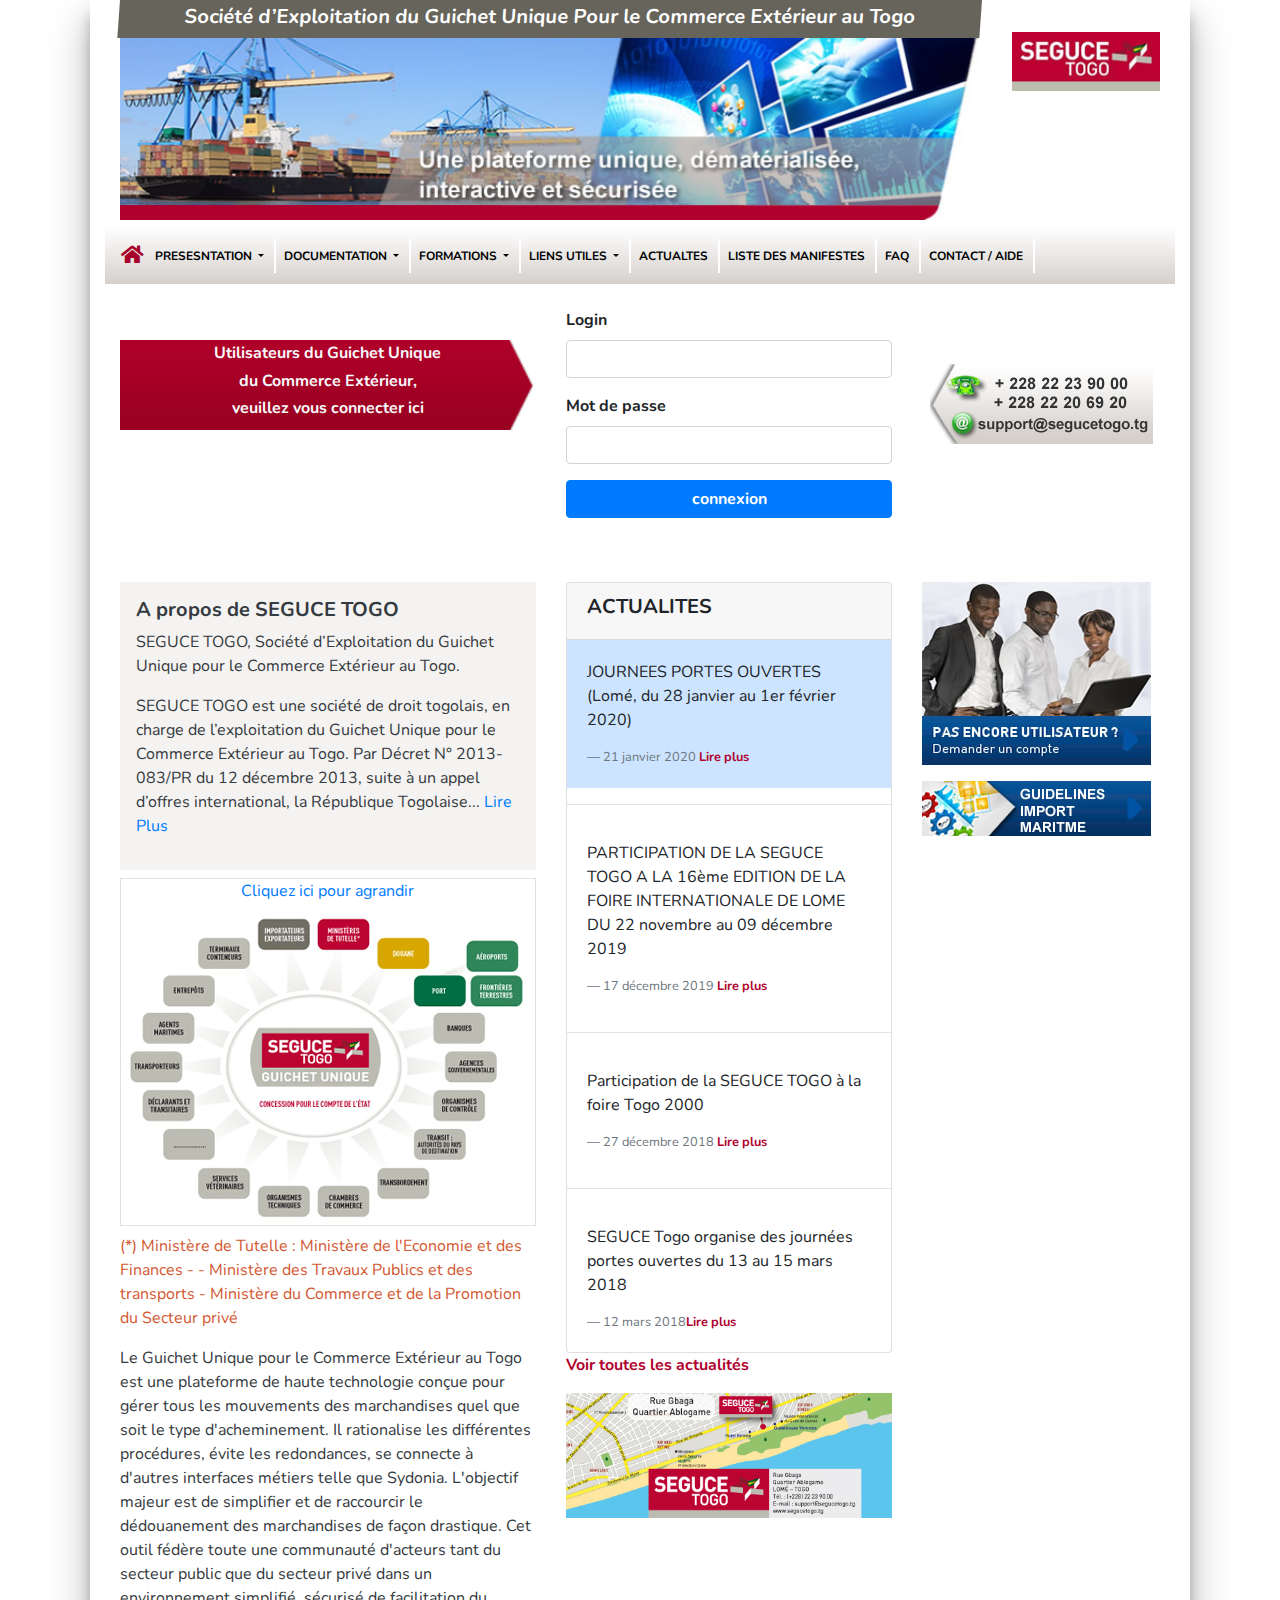
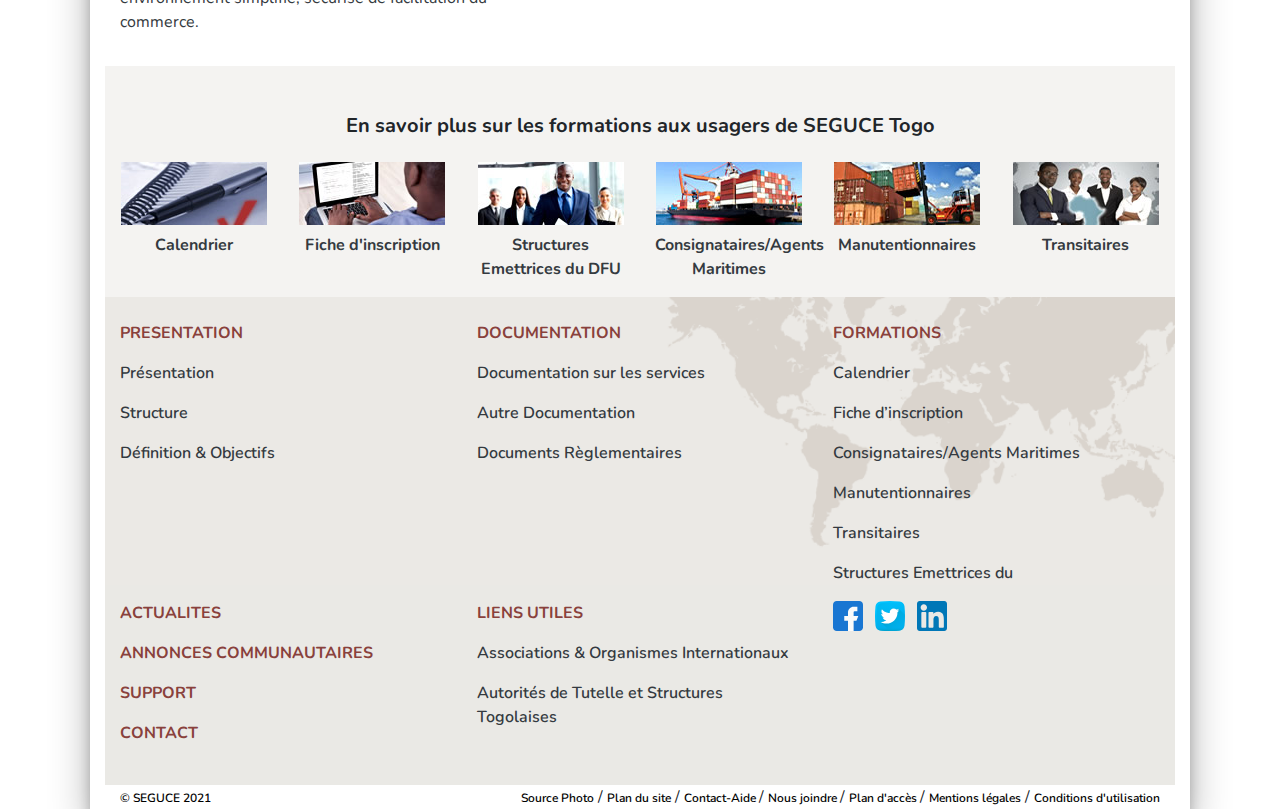
==== index.html @ b8d1c42f "Setting up footer, header, contact" ====
<!DOCTYPE html>
<html lang="en">

<head>
    <meta charset="UTF-8">
    <title>Document</title>
</head>
<link rel="icon" href="bootstrap/assets/favicon.png">
<link rel="stylesheet" href="bootstrap/css/bootstrap.min.css">

<link rel="stylesheet" href="bootstrap/font/css/all.css">
<link rel="preconnect" href="https://fonts.gstatic.com">
<link href="https://fonts.googleapis.com/css2?family=Nunito:wght@200&display=swap" rel="stylesheet">
<link rel="stylesheet" href="bootstrap/css/mystyle.css">

<body>
    <div class="container main_container">

        <section>
            <div class="container-fluid">
                <div class="row">
                    <div class="col-10">
                        <div class="jumbotron text-center">
                            <h5 class="font-weight-bold pt-1">Société d’Exploitation du Guichet Unique Pour le Commerce Extérieur au Togo</h5>
                        </div>
                        <div id="carouselExampleSlidesOnly" class="carousel slide" data-ride="carousel">
                            <div class="carousel-inner">

                                <div class="carousel-item active">
                                    <img src="bootstrap/assets/slider1.jpg" class="d-block   w-100 " alt="...">

                                </div>
                                <div class="carousel-item">
                                    <img src="bootstrap/assets/slider222.jpg" class="d-block   w-100 " alt="...">

                                </div>
                                <div class="carousel-item">
                                    <img src="bootstrap/assets/slider3.jpg" class="d-block   w-100" alt="...">
                                </div>

                                <div class="carousel-item">
                                    <img src="bootstrap/assets/slider2.jpg" class="d-block   w-100" alt="...">
                                </div>
                                <div class="carousel-item">
                                    <img src="bootstrap/assets/slider5.jpg" class="d-block   w-100" alt="...">
                                </div>


                            </div>
                        </div>
                    </div>

                    <div class="col-2">
                        <div class="logo mt-3">
                            <img src="bootstrap/assets/logo-seguce-pt-2.jpg" class=" img-fluid logo mt-3 mti__logo" alt="Logo">
                        </div>
                    </div>
                </div>
            </div>
        </section>
        <!--   Home Page Slider   end   -->


        <section class=" my-2">
            <nav class="navbar navbar-expand-lg navbar-light bg-light custom-navbar">
                <a class="navbar-brand" href="#"> <i class="fas fa-home icon-navbar"></i> </a>
                <button class="navbar-toggler" type="button" data-toggle="collapse" data-target="#navbarSupportedContent" aria-controls="navbarSupportedContent" aria-expanded="false" aria-label="Toggle navigation">
                    <span class="navbar-toggler-icon"></span>
                </button>

                <div class="collapse navbar-collapse" id="navbarSupportedContent">
                    <ul class="navbar-nav mr-auto">


                        <li class="nav-item font-weight-bold border-right dropdown">
                            <a class="nav-link  dropdown-toggle" href="#" id="navbarDropdown" role="button" data-toggle="dropdown" aria-haspopup="true" aria-expanded="false">
                                PRESESNTATION
                            </a>
                            <div class="dropdown-menu" aria-labelledby="navbarDropdown">
                                <a class="dropdown-item nav-link" href="https://segucetogo.tg/?Presentation">Présentation</a>
                                <div class="dropdown-divider"></div>
                                <a class="dropdown-item nav-link" href="https://segucetogo.tg/?Structure">Structure</a>
                                <div class="dropdown-divider"></div>
                                <a class="dropdown-item nav-link" href="https://segucetogo.tg/?Definition-Objectifs">Définition & Objectifs</a>
                            </div>
                        </li>
                        <li class="nav-item font-weight-bold  border-right dropdown">
                            <a class="nav-link  dropdown-toggle" href="#" id="navbarDropdown" role="button" data-toggle="dropdown" aria-haspopup="true" aria-expanded="false">
                                DOCUMENTATION
                            </a>
                            <div class="dropdown-menu" aria-labelledby="navbarDropdown">
                                <a class="dropdown-item nav-link" href="https://segucetogo.tg/?-Documentation-sur-les-services-">Documentation sur les services</a>
                                <div class="dropdown-divider"></div>
                                <a class="dropdown-item nav-link" href="https://segucetogo.tg/?-Autre-Documentation-">Autre Documentation</a>
                                <div class="dropdown-divider"></div>
                                <a class="dropdown-item nav-link" href="https://segucetogo.tg/?-Documents-Reglementaires-">Documents Règlementaires</a>
                            </div>
                        </li>
                        <li class="nav-item font-weight-bold border-right dropdown">
                            <a class="nav-link  dropdown-toggle" href="#" id="navbarDropdown" role="button" data-toggle="dropdown" aria-haspopup="true" aria-expanded="false">
                                FORMATIONS
                            </a>
                            <div class="dropdown-menu" aria-labelledby="navbarDropdown">
                                <a class="dropdown-item nav-link" href="https://segucetogo.tg/?Calendrier">Calendrier</a>
                                <div class="dropdown-divider"></div>
                                <a class="dropdown-item nav-link" href="https://segucetogo.tg/?Fiche-d-inscription">Fiche d’inscription</a>
                                <div class="dropdown-divider"></div>
                                <a class="dropdown-item nav-link" href="https://segucetogo.tg/?Consignataires-Agents-Maritimes">Consignataires/Agents Maritimes</a>
                                <a class="dropdown-item nav-link" href="https://segucetogo.tg/?Manutentionnaires">Manutentionnaires</a>
                                <div class="dropdown-divider"></div>
                                <a class="dropdown-item nav-link" href="https://segucetogo.tg/?Transitaires">Transitaires</a>
                                <div class="dropdown-divider"></div>
                                <a class="dropdown-item nav-link" href="https://segucetogo.tg/?Structures-Emettrices-du-DFU">Structures Emettrices du DFU</a>


                            </div>
                        </li>
                        <li class="nav-item font-weight-bold border-right dropdown">
                            <a class="nav-link  dropdown-toggle" href="#" id="navbarDropdown" role="button" data-toggle="dropdown" aria-haspopup="true" aria-expanded="false">
                                LIENS UTILES
                            </a>
                            <div class="dropdown-menu" aria-labelledby="navbarDropdown">
                                <a class="dropdown-item nav-link" href="https://segucetogo.tg/?-Autorites-de-Tutelle-et-Structures-">Autorités de Tutelle et Structures Togolaises</a>
                                <div class="dropdown-divider"></div>

                                <a class="dropdown-item nav-link" href="https://segucetogo.tg/?-Associations-Organismes-">Associations & Organismes Internationaux</a>
                            </div>
                        </li>
                        <li class="nav-item font-weight-bold border-right">
                            <a class="nav-link " href="https://segucetogo.tg/?-Actualites-">ACTUALTES</a>
                        </li>

                        <li class="nav-item font-weight-bold border-right">
                            <a class="nav-link " href="https://segucetogo.tg/spip.php?article39">LISTE DES MANIFESTES</a>
                        </li>
                        <li class="nav-item font-weight-bold border-right">
                            <a class="nav-link " href="https://segucetogo.tg/?Foire-aux-questions"> FAQ</a>
                        </li>

                        <li class="nav-item font-weight-bold border-right">
                            <a class="nav-link " href="https://segucetogo.tg/?Contact-9"> CONTACT / AIDE </a>
                        </li>

                    </ul>

                </div>
            </nav>
        </section>


        <section class="">
            <div class="container-fluid">
                <div class="row ">
                    <div class="col-md-5  ">
                        <div class=" text-light section_3_content p-1 mt-5 text-center">
                            <h6 class="font-weight-bold">Utilisateurs du Guichet Unique </h6>
                            <h6 class="font-weight-bold">du Commerce Extérieur,</h6>
                            <h6 class="font-weight-bold">veuillez vous connecter ici</h6>

                        </div>

                    </div>
                    <div class="col-md-4">
                        <div class="myform  pt-3">
                            <form>
                                <div class="form-group">
                                    <label for="exampleInputEmail1" class="font-weight-bold">Login</label>
                                    <input type="email" class="form-control" id="exampleInputEmail1" aria-describedby="emailHelp">

                                </div>
                                <div class="form-group">
                                    <label for="exampleInputPassword1" class="font-weight-bold">Mot de passe</label>
                                    <input type="password" class="form-control" id="exampleInputPassword1">
                                </div>

                                <button type="submit" class="btn btn-primary btn-block font-weight-bold">connexion</button>
                            </form>
                        </div>
                    </div>
                    <div class="col-md-3 mt-4 ">
                        <div class=" text-dark text-right p-5 ">

                            <img src="bootstrap/assets/section-3-left-arrow.png" class="img-fluid custom_contact" alt="">

                        </div>

                    </div>
                </div>
            </div>
        </section>


        <section class="my-3">
            <div class="container-fluid">
                <div class="row">
                    <div class="col-md-5">
                        <div class="section_4_content p-3 text-dark mt-5" style="background-color: #F4F3F1">
                            <h5 class="font-weight-bold">A propos de SEGUCE TOGO</h5>
                            <p>
                                SEGUCE TOGO, Société d’Exploitation du Guichet Unique pour le Commerce Extérieur au Togo.
                            </p>
                            <p>
                                SEGUCE TOGO est une société de droit togolais, en charge de l’exploitation du Guichet Unique pour le Commerce Extérieur au Togo. Par Décret N° 2013-083/PR du 12 décembre 2013, suite à un appel d’offres international, la République Togolaise... <a href="https://segucetogo.tg/?Presentation">Lire Plus</a>
                            </p>
                        </div>
                        <div class="section_4_image text-center border my-2">
                            <a href="" class="">Cliquez ici pour agrandir</a>
                            <img src="bootstrap/assets/SchemaGuichetUnique_Togo-470.jpg" class="img-fluid " alt="">
                        </div>

                        <div class="section_4_content  text-dark ">
                            <p style="color: #D35832">
                                (*) Ministère de Tutelle : Ministère de l'Economie et des Finances - - Ministère des Travaux Publics et des transports - Ministère du Commerce et de la Promotion du Secteur privé
                            </p>

                            <p>
                                Le Guichet Unique pour le Commerce Extérieur au Togo est une plateforme de haute technologie conçue pour gérer tous les mouvements des marchandises quel que soit le type d'acheminement. Il rationalise les différentes procédures, évite les redondances, se connecte à d'autres interfaces métiers telle que Sydonia. L'objectif majeur est de simplifier et de raccourcir le dédouanement des marchandises de façon drastique. Cet outil fédère toute une communauté d'acteurs tant du secteur public que du secteur privé dans un environnement simplifié, sécurisé de facilitation du commerce.
                            </p>

                        </div>

                    </div>
                    <div class="col-md-4">
                        <div class="card mt-5">
                            <div class="card-header">
                                <h5 class="font-weight-bold">ACTUALITES</h5>
                            </div>
                            <div class="card-body actualties_one">
                                <blockquote class=" mb-0">
                                    <p>JOURNEES PORTES OUVERTES (Lomé, du 28 janvier au 1er février 2020)</p>
                                    <footer class="blockquote-footer">21 janvier 2020 <a href="https://segucetogo.tg/?JOURNEES-PORTES-OUVERTES-Lome-du-28-janvier-au-1er-fevrier-2020" class="blog_anchor">Lire plus</a></footer>
                                </blockquote>
                            </div>

                            <hr>

                            <div class="card-body">
                                <blockquote class=" mb-0">
                                    <p>PARTICIPATION DE LA SEGUCE TOGO A LA 16ème EDITION DE LA FOIRE INTERNATIONALE DE LOME DU 22 novembre au 09 décembre 2019</p>
                                    <footer class="blockquote-footer">17 décembre 2019 <a href="https://segucetogo.tg/?PARTICIPATION-DE-LA-SEGUCE-TOGO-A-LA-16eme-EDITION-DE-LA-FOIRE-INTERNATIONALE" class="blog_anchor">Lire plus</a></footer>
                                </blockquote>
                            </div>
                            <hr>
                            <div class="card-body">
                                <blockquote class=" mb-0">
                                    <p>Participation de la SEGUCE TOGO à la foire Togo 2000</p>
                                    <footer class="blockquote-footer">27 décembre 2018 <a href="https://segucetogo.tg/?PARTICIPATION-DE-LA-SEGUCE-TOGO-A-LA-FOIRE-TOGO-2000" class="blog_anchor">Lire plus</a></footer>
                                </blockquote>
                            </div>
                            <hr>
                            <div class="card-body">
                                <blockquote class=" mb-0">
                                    <p>SEGUCE Togo organise des journées portes ouvertes du 13 au 15 mars 2018</p>
                                    <footer class="blockquote-footer">12 mars 2018<a href="https://segucetogo.tg/?SEGUCE-Togo-organise-des-journees-portes-ouvertes-du-13-au-15-mars-2018" class="blog_anchor">Lire plus</a></footer>
                                </blockquote>
                            </div>

                        </div>
                        <a href="https://segucetogo.tg/?-Actualites-" class="blog_anchor"> Voir toutes les actualités </a>

                        <div class="section_4_image text-center">
                            <img src="bootstrap/assets/plan-seguce2.jpg" class="img-fluid mt-3" alt="">
                        </div>

                    </div>
                    <div class="col-md-3">
                        <div class="actualties_image mt-5">
                            <a href="https://segucetogo.tg/?Contact-9">
                                <img src="bootstrap/assets/connexion.jpg" class="img-fluid" alt="">
                            </a>
                            <a href="https://segucetogo.tg/IMG/pdf/guidelines_seguce_import.pdf">
                                <img src="bootstrap/assets/guidelines-seguce-togo.jpg" class="img-fluid mt-3" alt="">
                            </a>
                        </div>
                    </div>
                </div>
            </div>
        </section>




        <section style="background-color: #F4F3F1">
            <div class="container">
                <div class="row">
                    <div class="col-md-12 mt-4 text-center">
                        <div class="main-heading text-center my-4">
                            <h5 class=" font-weight-bold">En savoir plus sur les formations aux usagers de SEGUCE Togo</h5>
                        </div>
                    </div>
                    <div class="col-md-2">
                        <a href="https://segucetogo.tg/?Calendrier">
                            <div class="feature_1">
                                <div class="feature_img text-center">
                                    <img src="bootstrap/assets/calendrier.jpg" class="text-center" alt="">
                                </div>
                                <div class="feature_content text-center">
                                    <p class="text-dark pt-2 font-weight-bold">
                                        Calendrier
                                    </p>
                                </div>
                            </div>
                        </a>
                    </div>
                    <div class="col-md-2">
                        <a href="https://segucetogo.tg/?Fiche-d-inscription">
                            <div class="feature_1">
                                <div class="feature_img text-center">
                                    <img src="bootstrap/assets/commissionnaires-en-douanes.jpg" alt="">
                                </div>
                                <div class="feature_content text-center">
                                    <p class="text-dark pt-2 font-weight-bold">
                                        Fiche d'inscription
                                    </p>
                                </div>
                            </div>
                        </a>
                    </div>
                    <div class="col-md-2">
                        <a href="https://segucetogo.tg/?Structures-Emettrices-du-DFU">
                            <div class="feature_1">
                                <div class="feature_img text-center">
                                    <img src="bootstrap/assets/commissionnaires.jpg" alt="">
                                </div>
                                <div class="feature_content text-center">
                                    <p class="text-dark pt-2 font-weight-bold">
                                        Structures Emettrices du DFU
                                    </p>
                                </div>
                            </div>
                        </a>
                    </div>
                    <div class="col-md-2">
                        <a href="https://segucetogo.tg/?Consignataires-Agents-Maritimes">
                            <div class="feature_1">
                                <div class="feature_img text-center">
                                    <img src="bootstrap/assets/pics-formation1.jpg" alt="">
                                </div>
                                <div class="feature_content text-center">
                                    <p class="text-dark pt-2 font-weight-bold">
                                        Consignataires/Agents Maritimes
                                    </p>
                                </div>
                            </div>
                        </a>
                    </div>
                    <div class="col-md-2">
                        <a href="https://segucetogo.tg/?Manutentionnaires">
                            <div class="feature_1">
                                <div class="feature_img text-center">
                                    <img src="bootstrap/assets/manutentionnaires.jpg" alt="">
                                </div>
                                <div class="feature_content text-center">
                                    <p class="text-dark pt-2 font-weight-bold">
                                        Manutentionnaires
                                    </p>
                                </div>
                            </div>
                        </a>
                    </div>
                    <div class="col-md-2">
                        <a href="https://segucetogo.tg/?Transitaires">
                            <div class="feature_1">
                                <div class="feature_img text-center">
                                    <img src="bootstrap/assets/transitaires.jpg" alt="">
                                </div>
                                <div class="feature_content text-center">
                                    <p class="text-dark pt-2 font-weight-bold">
                                        Transitaires
                                    </p>
                                </div>
                            </div>
                        </a>
                    </div>
                </div>
            </div>
        </section>


        <section id="footer">
            <div class="container">
                <div class="row py-4 ">
                    <!--                <div class="col-md-1"></div>-->
                    <div class="col-md-4">
                        <a href="https://segucetogo.tg/?Presentation" class="footer-content">
                            <p class="font-weight-bold">PRESENTATION</p>
                        </a>

                        <a href="https://segucetogo.tg/?Presentation" class="text-dark footer_subcontent">
                            <p>Présentation</p>
                        </a>

                        <a href="https://segucetogo.tg/?Structure" class="text-dark footer_subcontent">
                            <p>Structure</p>
                        </a>

                        <a href="https://segucetogo.tg/?Definition-Objectifs" class="text-dark footer_subcontent">
                            <p>Définition & Objectifs</p>
                        </a>


                    </div>
                    <div class="col-md-4">
                        <a href="" class="footer-content">
                            <p class="font-weight-bold">DOCUMENTATION</p>
                        </a>

                        <a href="https://segucetogo.tg/?-Documentation-sur-les-services-" class="text-dark footer_subcontent">
                            <p>Documentation sur les services</p>
                        </a>

                        <a href="https://segucetogo.tg/?-Autre-Documentation-" class="text-dark footer_subcontent">
                            <p>Autre Documentation</p>
                        </a>

                        <a href="https://segucetogo.tg/?-Documents-Reglementaires-" class="text-dark footer_subcontent">
                            <p>Documents Règlementaires</p>
                        </a>

                    </div>
                    <div class="col-md-4">
                        <a href="" class="footer-content">
                            <p class="font-weight-bold">FORMATIONS</p>
                        </a>

                        <a href="https://segucetogo.tg/?Calendrier" class="text-dark footer_subcontent">
                            <p>Calendrier</p>
                        </a>

                        <a href="https://segucetogo.tg/?Fiche-d-inscription" class="text-dark footer_subcontent">
                            <p>Fiche d’inscription</p>
                        </a>

                        <a href="https://segucetogo.tg/?Consignataires-Agents-Maritimes" class="text-dark footer_subcontent">
                            <p>Consignataires/Agents Maritimes</p>
                        </a>

                        <a href="https://segucetogo.tg/?Manutentionnaires" class="text-dark footer_subcontent">
                            <p>Manutentionnaires</p>
                        </a>

                        <a href="https://segucetogo.tg/?Transitaires" class="text-dark footer_subcontent">
                            <p>Transitaires</p>
                        </a>

                        <a href="https://segucetogo.tg/?Structures-Emettrices-du-DFU" class="text-dark footer_subcontent">
                            <p>Structures Emettrices du <DFU></DFU>
                            </p>
                        </a>
                    </div>

                    <div class="col-md-4">
                        <a href="https://segucetogo.tg/?-Actualites-" class="footer-content">
                            <p class="font-weight-bold">ACTUALITES</p>
                        </a>

                        <a href="https://segucetogo.tg/?-Annonces-communautaires-" class="footer-content">
                            <p class="font-weight-bold">ANNONCES COMMUNAUTAIRES</p>
                        </a>

                        <a href="https://segucetogo.tg/?Contact-Aide" class="footer-content">
                            <p class="font-weight-bold">SUPPORT</p>
                        </a>

                        <a href="https://segucetogo.tg/?Contact-9" class="footer-content">
                            <p class="font-weight-bold">CONTACT</p>
                        </a>
                    </div>

                    <div class="col-md-4">
                        <a href="" class="footer-content">
                            <p class="font-weight-bold">LIENS UTILES</p>
                        </a>

                        <a href="https://segucetogo.tg/?-Associations-Organismes-" class="text-dark footer_subcontent">
                            <p>Associations & Organismes Internationaux</p>
                        </a>


                        <a href="https://segucetogo.tg/?-Autorites-de-Tutelle-et-Structures-" class="text-dark footer_subcontent">
                            <p>Autorités de Tutelle et Structures Togolaises</p>
                        </a>

                    </div>

                    <div class="col-md-4">
                        <a href="" class="footer-content">
                            <img src="bootstrap/assets/facebook%20(1).svg" class="img-fluid  footer_icon_custom" alt="">
                        </a>
                        <a href="" class="footer-content mx-2">
                            <img src="bootstrap/assets/twitter.svg" class="img-fluid  footer_icon_custom" alt="">
                        </a>
                        <a href="" class="footer-content">
                            <img src="bootstrap/assets/linkedin.svg" class="img-fluid  footer_icon_custom" alt="">
                        </a>
                    </div>
                </div>
            </div>
        </section>
        <section>
            <div class="container">
                <div class="row">
                    <div class="col-md-3 mr-auto">
                        <a href="" class="footer_bar_content">&#169; SEGUCE 2021</a>




                    </div>
                    <div class="col-md-9 text-right">

                        <a href="" class="footer_bar_content">Source Photo</a> /
                        <a href="https://segucetogo.tg/spip.php?page=plan" class="footer_bar_content">Plan du site</a> /
                        <a href="https://segucetogo.tg/?Contact-Aide" class="footer_bar_content">Contact-Aide </a> /
                        <a href="https://segucetogo.tg/?Contact-9" class="footer_bar_content">Nous joindre </a> /
                        <a href="https://segucetogo.tg/?Plan-d-acces" class="footer_bar_content"> Plan d'accès </a> /
                        <a href="https://segucetogo.tg/?Mentions-legales" class="footer_bar_content"> Mentions légales</a> /
                        <a href="https://segucetogo.tg/?Conditions-d-utilisation" class="footer_bar_content">Conditions d'utilisation </a>
                    </div>
                </div>
            </div>
        </section>
    </div>
    <script src="bootstrap/js/myjquery.js"></script>
    <script src="bootstrap/js/bootstrap.min.js"></script>
</body>

</html>
---- bootstrap/css/mystyle.css ----
body {
    margin: 0px;
    padding: 0px;
    font-family: 'Nunito', sans-serif;
}

.main_container {
    box-shadow: 0 19px 38px rgba(0, 0, 0, 0.30), 0 15px 12px rgba(0, 0, 0, 0.22);
    max-width: 1100px
}


.jumbotron {
    padding: 1px;
    margin-bottom: 0px;
    background-color: #67645B;
    border-radius: 0px;
    color: white;
    transform: skewX(-4deg);
    transform-origin: left top;
}

@media screen and (max-width: 992px) {
    .jumbotron h5 {
        font-size: 10px;
        padding-top: 20px
    }
}

/*    slider css   */

.slider_img_custom {
    min-width: 100%;
    min-height: 100%;
    max-height: 450px;

}

.carousel-caption {
    position: absolute;
    right: 15%;
    bottom: 200px;
    left: 15%;
    z-index: 10;
    padding-top: 20px;
    padding-bottom: 20px;
    color: #fff;
    text-align: center;
    background-color: rgba(0, 0, 0, 0.6);
    font-weight: 900;
}


/*   slider css  ends   */

/*  navbar     */
.custom-navbar {
    background: linear-gradient(#FEFEFE, #D5D0CC)
}

.icon-navbar {
    color: #A6002B;

}

.navbar-brand {
    display: inline-block;
    padding-top: .3125rem;
    padding-bottom: .3125rem;
    margin-right: 3px;
    font-size: 1.25rem;
    line-height: inherit;
    white-space: nowrap;

}

.navbar-expand-lg .navbar-nav .nav-link {
    padding-right: 5px;
    padding-left: .5rem;
    font-size: 12px;


}

.navbar-light .navbar-nav .nav-link:focus,
.navbar-light .navbar-nav .nav-link:hover {
    color: #BE0032;
}

.border-right {
    border-right: 2px solid white !important;

}

.navbar-expand-lg .navbar-nav .nav-link {
    padding-right: 10px;
    padding-left: .5rem;
}

/*navbar ends*/

/*    ////    section 3  /////*/


.section_3_content {
    background-image: url("../assets/section-3-arrow.png");
    background-repeat: no-repeat;
    background-size: 100% 100%
}

.custom_contact {
    max-width: 200%;
    position: relative;
    left: -40px;
}

.card_custom {
    min-height: 200px;


}

.blog_anchor {
    color: #89413C;
    font-weight: 700
}

.blog_anchor:hover {

    color: #89413C;
}

.actualties_one {
    background-color: #CCE4FF;
}

#footer {
    background-image: url("../assets/footer_bg.gif");
    background-repeat: no-repeat;
    background-size: contain;
    background-color: rgb(234, 233, 229);
}

.footer-content {
    color: #89413C;
    text-decoration: none
}

.footer-content:hover {
    color: #89413C;
    text-decoration: none
}

.footer_subcontent {
    font-weight: 600
}

.footer_subcontent:hover {
    text-decoration: none;
    color: #822467;
    font-weight: 600
}

.footer_icon_custom {
    width: 30px
}

.footer_bar_content {
    font-size: 12px;
    color: black;
    font-weight: 600
}

.footer_bar_content:hover {
    text-decoration: none;
    color: black
}


/*page 2 contact*/

.champs_heading {
    color: #FF0000;
    font-weight: 700
}

.contact_us_icon {
    max-width: 20px;
    color: white
}

/*page 2 contact end*/



@media screen and (max-width: 568px)

.logo .img-fluid {
    min-width: 100px !important;
    position: relative;
    right: 3.5em;
}

.nav-link,
.nav-item {
    color: #000 !important;
}

.nav-link:hover {
    color: #C00133 !important;
}

.nav-item:hover {
    color: #C00133 !important;
}




@media screen and (max-width: 568px){
.logo .img-fluid {
min-width: 100px !important;
  position: relative;
  right: 3.5em;
}
}
.card__background{
    background-color: #2699EE;
    color:#fff;
}
.card__border{
    border: 1px solid #2699EE;
}
.card_custom {
    min-height: 135px;
}
.blog_anchor{
    color: #b0002d;
    text-decoration: none;
}
.card__fonts{
    font-weight: bold;
    font-size: 14px;
}
.theme__color{
    color: #b0002d !important;
    text-decoration-color:#b0002d;;
}
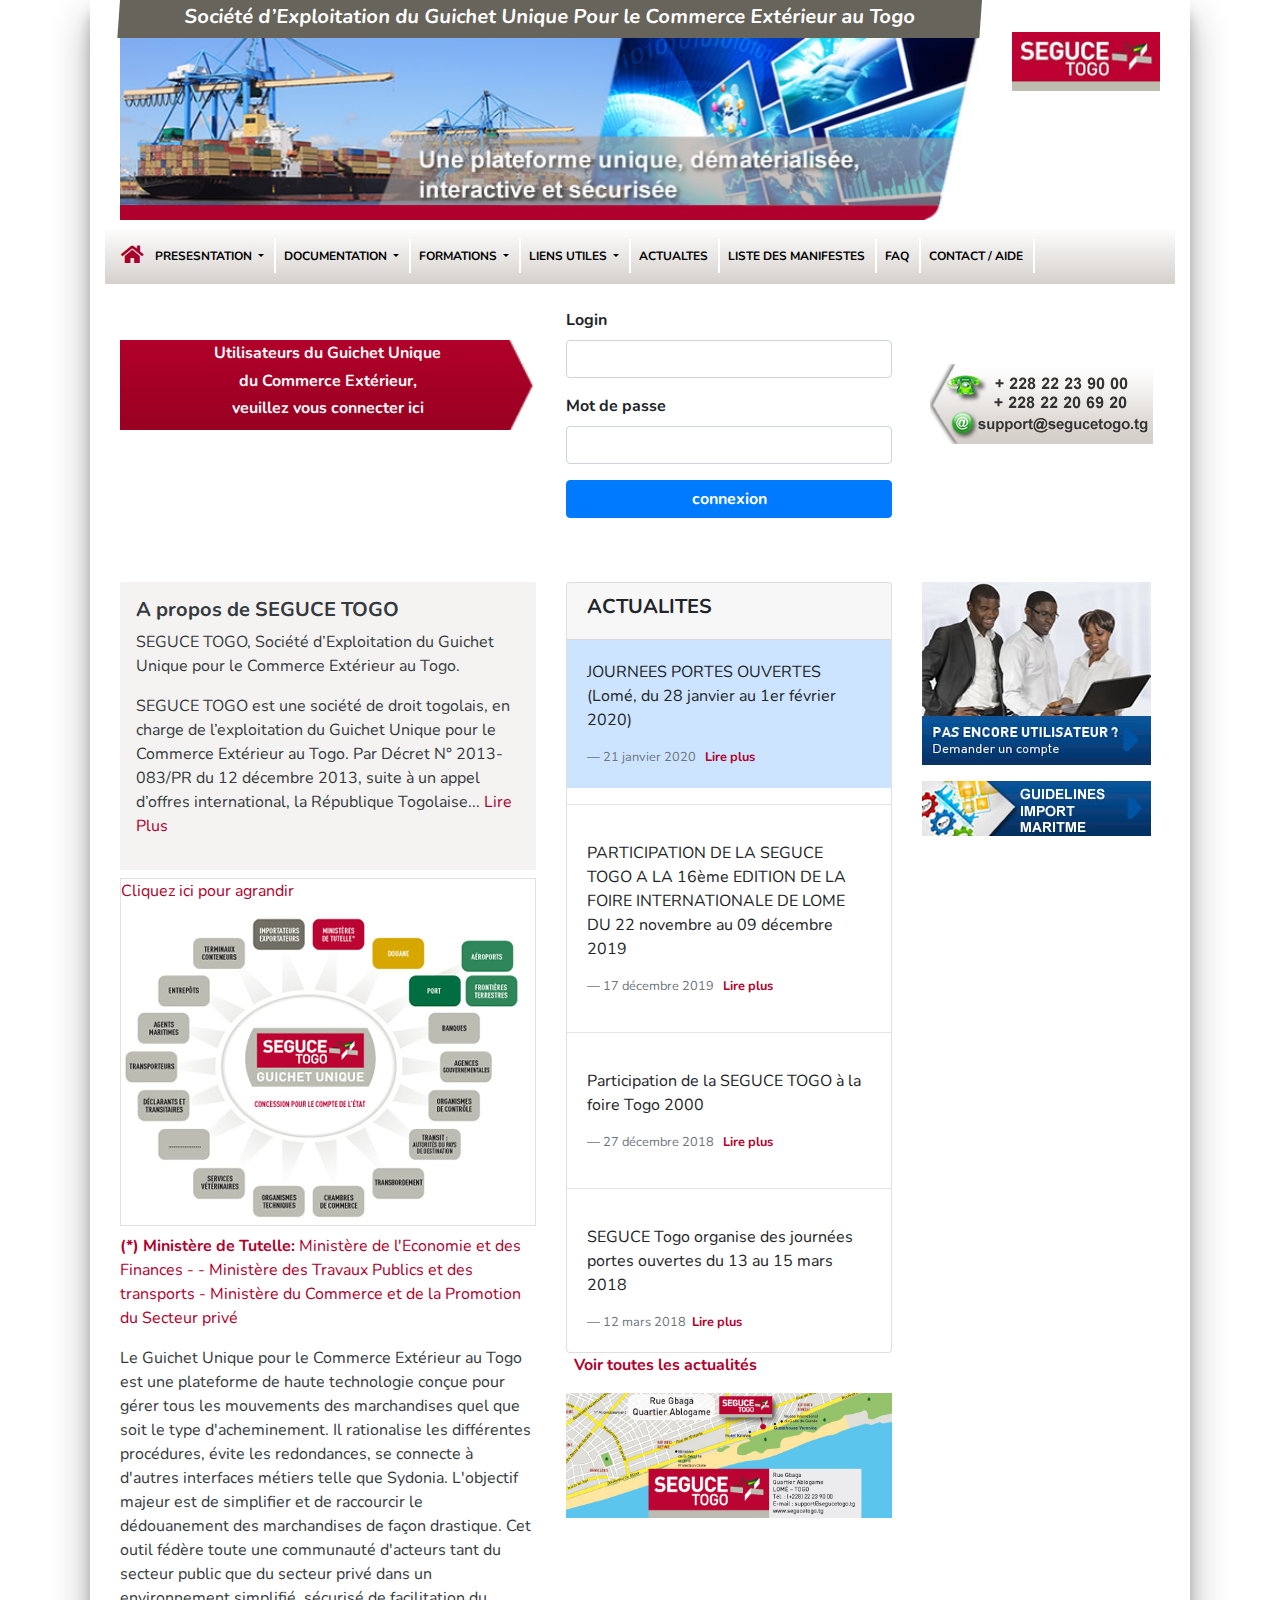
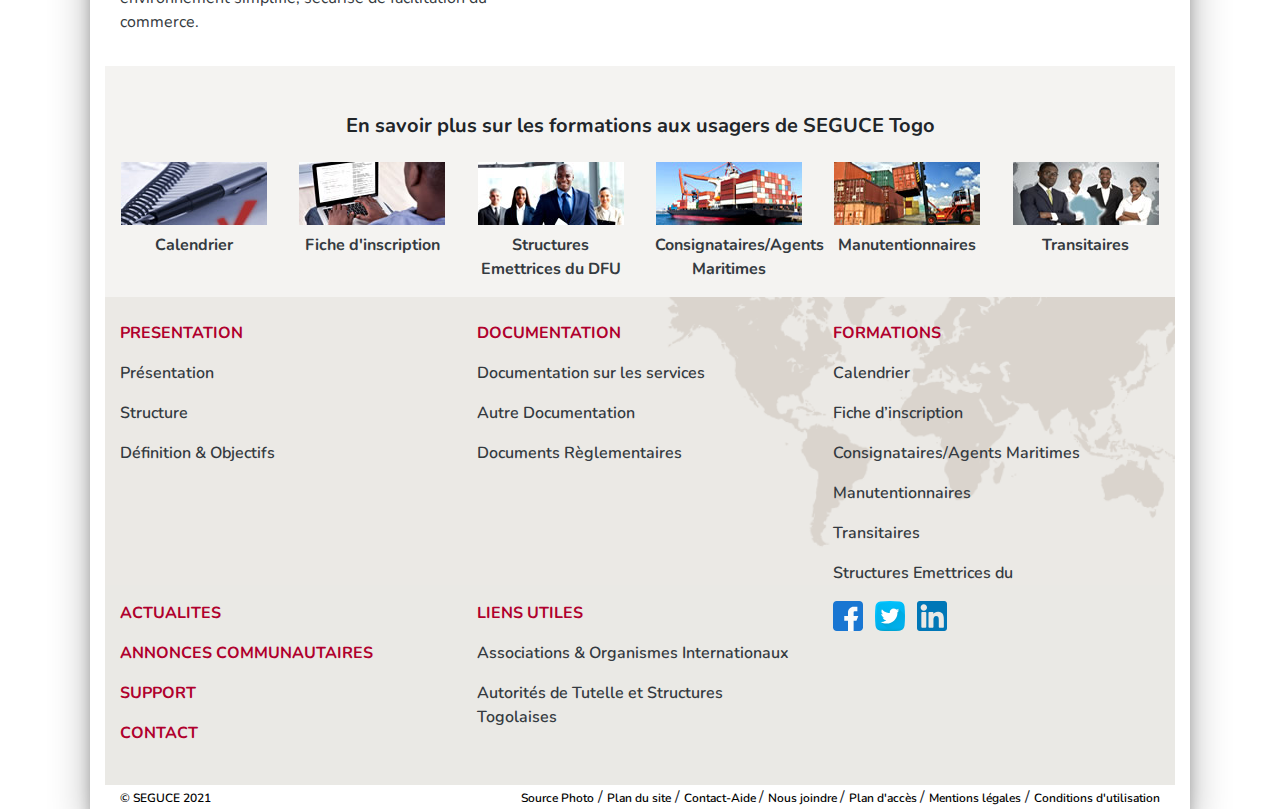
==== commit e959f210: "Setting up content" ====
--- a/index.html
+++ b/index.html
@@ -21,7 +21,8 @@
                 <div class="row">
                     <div class="col-10">
                         <div class="jumbotron text-center">
-                            <h5 class="font-weight-bold pt-1">Société d’Exploitation du Guichet Unique Pour le Commerce Extérieur au Togo</h5>
+                            <h5 class="font-weight-bold pt-1">Société d’Exploitation du Guichet Unique Pour le Commerce
+                                Extérieur au Togo</h5>
                         </div>
                         <div id="carouselExampleSlidesOnly" class="carousel slide" data-ride="carousel">
                             <div class="carousel-inner">
@@ -52,7 +53,8 @@
 
                     <div class="col-2">
                         <div class="logo mt-3">
-                            <img src="bootstrap/assets/logo-seguce-pt-2.jpg" class=" img-fluid logo mt-3 mti__logo" alt="Logo">
+                            <img src="bootstrap/assets/logo-seguce-pt-2.jpg" class=" img-fluid logo mt-3 mti__logo"
+                                alt="Logo">
                         </div>
                     </div>
                 </div>
@@ -64,7 +66,9 @@
         <section class=" my-2">
             <nav class="navbar navbar-expand-lg navbar-light bg-light custom-navbar">
                 <a class="navbar-brand" href="#"> <i class="fas fa-home icon-navbar"></i> </a>
-                <button class="navbar-toggler" type="button" data-toggle="collapse" data-target="#navbarSupportedContent" aria-controls="navbarSupportedContent" aria-expanded="false" aria-label="Toggle navigation">
+                <button class="navbar-toggler" type="button" data-toggle="collapse"
+                    data-target="#navbarSupportedContent" aria-controls="navbarSupportedContent" aria-expanded="false"
+                    aria-label="Toggle navigation">
                     <span class="navbar-toggler-icon"></span>
                 </button>
 
@@ -73,57 +77,80 @@
 
 
                         <li class="nav-item font-weight-bold border-right dropdown">
-                            <a class="nav-link  dropdown-toggle" href="#" id="navbarDropdown" role="button" data-toggle="dropdown" aria-haspopup="true" aria-expanded="false">
+                            <a class="nav-link  dropdown-toggle" href="#" id="navbarDropdown" role="button"
+                                data-toggle="dropdown" aria-haspopup="true" aria-expanded="false">
                                 PRESESNTATION
                             </a>
                             <div class="dropdown-menu" aria-labelledby="navbarDropdown">
-                                <a class="dropdown-item nav-link" href="https://segucetogo.tg/?Presentation">Présentation</a>
+                                <a class="dropdown-item nav-link"
+                                    href="https://segucetogo.tg/?Presentation">Présentation</a>
                                 <div class="dropdown-divider"></div>
                                 <a class="dropdown-item nav-link" href="https://segucetogo.tg/?Structure">Structure</a>
                                 <div class="dropdown-divider"></div>
-                                <a class="dropdown-item nav-link" href="https://segucetogo.tg/?Definition-Objectifs">Définition & Objectifs</a>
+                                <a class="dropdown-item nav-link"
+                                    href="https://segucetogo.tg/?Definition-Objectifs">Définition & Objectifs</a>
                             </div>
                         </li>
                         <li class="nav-item font-weight-bold  border-right dropdown">
-                            <a class="nav-link  dropdown-toggle" href="#" id="navbarDropdown" role="button" data-toggle="dropdown" aria-haspopup="true" aria-expanded="false">
+                            <a class="nav-link  dropdown-toggle" href="#" id="navbarDropdown" role="button"
+                                data-toggle="dropdown" aria-haspopup="true" aria-expanded="false">
                                 DOCUMENTATION
                             </a>
                             <div class="dropdown-menu" aria-labelledby="navbarDropdown">
-                                <a class="dropdown-item nav-link" href="https://segucetogo.tg/?-Documentation-sur-les-services-">Documentation sur les services</a>
-                                <div class="dropdown-divider"></div>
-                                <a class="dropdown-item nav-link" href="https://segucetogo.tg/?-Autre-Documentation-">Autre Documentation</a>
-                                <div class="dropdown-divider"></div>
-                                <a class="dropdown-item nav-link" href="https://segucetogo.tg/?-Documents-Reglementaires-">Documents Règlementaires</a>
+                                <a class="dropdown-item nav-link"
+                                    href="https://segucetogo.tg/?-Documentation-sur-les-services-">Documentation sur les
+                                    services</a>
+                                <div class="dropdown-divider"></div>
+                                <a class="dropdown-item nav-link"
+                                    href="https://segucetogo.tg/?-Autre-Documentation-">Autre Documentation</a>
+                                <div class="dropdown-divider"></div>
+                                <a class="dropdown-item nav-link"
+                                    href="https://segucetogo.tg/?-Documents-Reglementaires-">Documents
+                                    Règlementaires</a>
                             </div>
                         </li>
                         <li class="nav-item font-weight-bold border-right dropdown">
-                            <a class="nav-link  dropdown-toggle" href="#" id="navbarDropdown" role="button" data-toggle="dropdown" aria-haspopup="true" aria-expanded="false">
+                            <a class="nav-link  dropdown-toggle" href="#" id="navbarDropdown" role="button"
+                                data-toggle="dropdown" aria-haspopup="true" aria-expanded="false">
                                 FORMATIONS
                             </a>
                             <div class="dropdown-menu" aria-labelledby="navbarDropdown">
-                                <a class="dropdown-item nav-link" href="https://segucetogo.tg/?Calendrier">Calendrier</a>
-                                <div class="dropdown-divider"></div>
-                                <a class="dropdown-item nav-link" href="https://segucetogo.tg/?Fiche-d-inscription">Fiche d’inscription</a>
-                                <div class="dropdown-divider"></div>
-                                <a class="dropdown-item nav-link" href="https://segucetogo.tg/?Consignataires-Agents-Maritimes">Consignataires/Agents Maritimes</a>
-                                <a class="dropdown-item nav-link" href="https://segucetogo.tg/?Manutentionnaires">Manutentionnaires</a>
-                                <div class="dropdown-divider"></div>
-                                <a class="dropdown-item nav-link" href="https://segucetogo.tg/?Transitaires">Transitaires</a>
-                                <div class="dropdown-divider"></div>
-                                <a class="dropdown-item nav-link" href="https://segucetogo.tg/?Structures-Emettrices-du-DFU">Structures Emettrices du DFU</a>
+                                <a class="dropdown-item nav-link"
+                                    href="https://segucetogo.tg/?Calendrier">Calendrier</a>
+                                <div class="dropdown-divider"></div>
+                                <a class="dropdown-item nav-link"
+                                    href="https://segucetogo.tg/?Fiche-d-inscription">Fiche d’inscription</a>
+                                <div class="dropdown-divider"></div>
+                                <a class="dropdown-item nav-link"
+                                    href="https://segucetogo.tg/?Consignataires-Agents-Maritimes">Consignataires/Agents
+                                    Maritimes</a>
+                                <a class="dropdown-item nav-link"
+                                    href="https://segucetogo.tg/?Manutentionnaires">Manutentionnaires</a>
+                                <div class="dropdown-divider"></div>
+                                <a class="dropdown-item nav-link"
+                                    href="https://segucetogo.tg/?Transitaires">Transitaires</a>
+                                <div class="dropdown-divider"></div>
+                                <a class="dropdown-item nav-link"
+                                    href="https://segucetogo.tg/?Structures-Emettrices-du-DFU">Structures Emettrices du
+                                    DFU</a>
 
 
                             </div>
                         </li>
                         <li class="nav-item font-weight-bold border-right dropdown">
-                            <a class="nav-link  dropdown-toggle" href="#" id="navbarDropdown" role="button" data-toggle="dropdown" aria-haspopup="true" aria-expanded="false">
+                            <a class="nav-link  dropdown-toggle" href="#" id="navbarDropdown" role="button"
+                                data-toggle="dropdown" aria-haspopup="true" aria-expanded="false">
                                 LIENS UTILES
                             </a>
                             <div class="dropdown-menu" aria-labelledby="navbarDropdown">
-                                <a class="dropdown-item nav-link" href="https://segucetogo.tg/?-Autorites-de-Tutelle-et-Structures-">Autorités de Tutelle et Structures Togolaises</a>
-                                <div class="dropdown-divider"></div>
-
-                                <a class="dropdown-item nav-link" href="https://segucetogo.tg/?-Associations-Organismes-">Associations & Organismes Internationaux</a>
+                                <a class="dropdown-item nav-link"
+                                    href="https://segucetogo.tg/?-Autorites-de-Tutelle-et-Structures-">Autorités de
+                                    Tutelle et Structures Togolaises</a>
+                                <div class="dropdown-divider"></div>
+
+                                <a class="dropdown-item nav-link"
+                                    href="https://segucetogo.tg/?-Associations-Organismes-">Associations & Organismes
+                                    Internationaux</a>
                             </div>
                         </li>
                         <li class="nav-item font-weight-bold border-right">
@@ -131,7 +158,8 @@
                         </li>
 
                         <li class="nav-item font-weight-bold border-right">
-                            <a class="nav-link " href="https://segucetogo.tg/spip.php?article39">LISTE DES MANIFESTES</a>
+                            <a class="nav-link " href="https://segucetogo.tg/spip.php?article39">LISTE DES
+                                MANIFESTES</a>
                         </li>
                         <li class="nav-item font-weight-bold border-right">
                             <a class="nav-link " href="https://segucetogo.tg/?Foire-aux-questions"> FAQ</a>
@@ -165,7 +193,8 @@
                             <form>
                                 <div class="form-group">
                                     <label for="exampleInputEmail1" class="font-weight-bold">Login</label>
-                                    <input type="email" class="form-control" id="exampleInputEmail1" aria-describedby="emailHelp">
+                                    <input type="email" class="form-control" id="exampleInputEmail1"
+                                        aria-describedby="emailHelp">
 
                                 </div>
                                 <div class="form-group">
@@ -173,14 +202,16 @@
                                     <input type="password" class="form-control" id="exampleInputPassword1">
                                 </div>
 
-                                <button type="submit" class="btn btn-primary btn-block font-weight-bold">connexion</button>
+                                <button type="submit"
+                                    class="btn btn-primary btn-block font-weight-bold">connexion</button>
                             </form>
                         </div>
                     </div>
                     <div class="col-md-3 mt-4 ">
                         <div class=" text-dark text-right p-5 ">
 
-                            <img src="bootstrap/assets/section-3-left-arrow.png" class="img-fluid custom_contact" alt="">
+                            <img src="bootstrap/assets/section-3-left-arrow.png" class="img-fluid custom_contact"
+                                alt="">
 
                         </div>
 
@@ -197,24 +228,36 @@
                         <div class="section_4_content p-3 text-dark mt-5" style="background-color: #F4F3F1">
                             <h5 class="font-weight-bold">A propos de SEGUCE TOGO</h5>
                             <p>
-                                SEGUCE TOGO, Société d’Exploitation du Guichet Unique pour le Commerce Extérieur au Togo.
+                                SEGUCE TOGO, Société d’Exploitation du Guichet Unique pour le Commerce Extérieur au
+                                Togo.
                             </p>
                             <p>
-                                SEGUCE TOGO est une société de droit togolais, en charge de l’exploitation du Guichet Unique pour le Commerce Extérieur au Togo. Par Décret N° 2013-083/PR du 12 décembre 2013, suite à un appel d’offres international, la République Togolaise... <a href="https://segucetogo.tg/?Presentation">Lire Plus</a>
+                                SEGUCE TOGO est une société de droit togolais, en charge de l’exploitation du Guichet
+                                Unique pour le Commerce Extérieur au Togo. Par Décret N° 2013-083/PR du 12 décembre
+                                2013, suite à un appel d’offres international, la République Togolaise... <a
+                                    href="https://segucetogo.tg/?Presentation" class="theme__color">Lire Plus</a>
                             </p>
                         </div>
-                        <div class="section_4_image text-center border my-2">
-                            <a href="" class="">Cliquez ici pour agrandir</a>
+                        <div class="section_4_image text-left border my-2 theme__color">
+                            <a href="" class="theme__color">Cliquez ici pour agrandir</a>
                             <img src="bootstrap/assets/SchemaGuichetUnique_Togo-470.jpg" class="img-fluid " alt="">
                         </div>
 
                         <div class="section_4_content  text-dark ">
-                            <p style="color: #D35832">
-                                (*) Ministère de Tutelle : Ministère de l'Economie et des Finances - - Ministère des Travaux Publics et des transports - Ministère du Commerce et de la Promotion du Secteur privé
+                            <p class="theme__color">
+                             <strong>(*) Ministère de Tutelle:</strong>  Ministère de l'Economie et des Finances - - Ministère des
+                                Travaux Publics et des transports - Ministère du Commerce et de la Promotion du Secteur
+                                privé
                             </p>
 
                             <p>
-                                Le Guichet Unique pour le Commerce Extérieur au Togo est une plateforme de haute technologie conçue pour gérer tous les mouvements des marchandises quel que soit le type d'acheminement. Il rationalise les différentes procédures, évite les redondances, se connecte à d'autres interfaces métiers telle que Sydonia. L'objectif majeur est de simplifier et de raccourcir le dédouanement des marchandises de façon drastique. Cet outil fédère toute une communauté d'acteurs tant du secteur public que du secteur privé dans un environnement simplifié, sécurisé de facilitation du commerce.
+                                Le Guichet Unique pour le Commerce Extérieur au Togo est une plateforme de haute
+                                technologie conçue pour gérer tous les mouvements des marchandises quel que soit le type
+                                d'acheminement. Il rationalise les différentes procédures, évite les redondances, se
+                                connecte à d'autres interfaces métiers telle que Sydonia. L'objectif majeur est de
+                                simplifier et de raccourcir le dédouanement des marchandises de façon drastique. Cet
+                                outil fédère toute une communauté d'acteurs tant du secteur public que du secteur privé
+                                dans un environnement simplifié, sécurisé de facilitation du commerce.
                             </p>
 
                         </div>
@@ -228,7 +271,9 @@
                             <div class="card-body actualties_one">
                                 <blockquote class=" mb-0">
                                     <p>JOURNEES PORTES OUVERTES (Lomé, du 28 janvier au 1er février 2020)</p>
-                                    <footer class="blockquote-footer">21 janvier 2020 <a href="https://segucetogo.tg/?JOURNEES-PORTES-OUVERTES-Lome-du-28-janvier-au-1er-fevrier-2020" class="blog_anchor">Lire plus</a></footer>
+                                    <footer class="blockquote-footer">21 janvier 2020 <a
+                                            href="https://segucetogo.tg/?JOURNEES-PORTES-OUVERTES-Lome-du-28-janvier-au-1er-fevrier-2020"
+                                            class="blog_anchor">Lire plus</a></footer>
                                 </blockquote>
                             </div>
 
@@ -236,27 +281,35 @@
 
                             <div class="card-body">
                                 <blockquote class=" mb-0">
-                                    <p>PARTICIPATION DE LA SEGUCE TOGO A LA 16ème EDITION DE LA FOIRE INTERNATIONALE DE LOME DU 22 novembre au 09 décembre 2019</p>
-                                    <footer class="blockquote-footer">17 décembre 2019 <a href="https://segucetogo.tg/?PARTICIPATION-DE-LA-SEGUCE-TOGO-A-LA-16eme-EDITION-DE-LA-FOIRE-INTERNATIONALE" class="blog_anchor">Lire plus</a></footer>
+                                    <p>PARTICIPATION DE LA SEGUCE TOGO A LA 16ème EDITION DE LA FOIRE INTERNATIONALE DE
+                                        LOME DU 22 novembre au 09 décembre 2019</p>
+                                    <footer class="blockquote-footer">17 décembre 2019 <a
+                                            href="https://segucetogo.tg/?PARTICIPATION-DE-LA-SEGUCE-TOGO-A-LA-16eme-EDITION-DE-LA-FOIRE-INTERNATIONALE"
+                                            class="blog_anchor">Lire plus</a></footer>
                                 </blockquote>
                             </div>
                             <hr>
                             <div class="card-body">
                                 <blockquote class=" mb-0">
                                     <p>Participation de la SEGUCE TOGO à la foire Togo 2000</p>
-                                    <footer class="blockquote-footer">27 décembre 2018 <a href="https://segucetogo.tg/?PARTICIPATION-DE-LA-SEGUCE-TOGO-A-LA-FOIRE-TOGO-2000" class="blog_anchor">Lire plus</a></footer>
+                                    <footer class="blockquote-footer">27 décembre 2018 <a
+                                            href="https://segucetogo.tg/?PARTICIPATION-DE-LA-SEGUCE-TOGO-A-LA-FOIRE-TOGO-2000"
+                                            class="blog_anchor">Lire plus</a></footer>
                                 </blockquote>
                             </div>
                             <hr>
                             <div class="card-body">
                                 <blockquote class=" mb-0">
                                     <p>SEGUCE Togo organise des journées portes ouvertes du 13 au 15 mars 2018</p>
-                                    <footer class="blockquote-footer">12 mars 2018<a href="https://segucetogo.tg/?SEGUCE-Togo-organise-des-journees-portes-ouvertes-du-13-au-15-mars-2018" class="blog_anchor">Lire plus</a></footer>
+                                    <footer class="blockquote-footer">12 mars 2018<a
+                                            href="https://segucetogo.tg/?SEGUCE-Togo-organise-des-journees-portes-ouvertes-du-13-au-15-mars-2018"
+                                            class="blog_anchor">Lire plus</a></footer>
                                 </blockquote>
                             </div>
 
                         </div>
-                        <a href="https://segucetogo.tg/?-Actualites-" class="blog_anchor"> Voir toutes les actualités </a>
+                        <a href="https://segucetogo.tg/?-Actualites-" class="blog_anchor"> Voir toutes les actualités
+                        </a>
 
                         <div class="section_4_image text-center">
                             <img src="bootstrap/assets/plan-seguce2.jpg" class="img-fluid mt-3" alt="">
@@ -285,7 +338,8 @@
                 <div class="row">
                     <div class="col-md-12 mt-4 text-center">
                         <div class="main-heading text-center my-4">
-                            <h5 class=" font-weight-bold">En savoir plus sur les formations aux usagers de SEGUCE Togo</h5>
+                            <h5 class=" font-weight-bold">En savoir plus sur les formations aux usagers de SEGUCE Togo
+                            </h5>
                         </div>
                     </div>
                     <div class="col-md-2">
@@ -405,7 +459,8 @@
                             <p class="font-weight-bold">DOCUMENTATION</p>
                         </a>
 
-                        <a href="https://segucetogo.tg/?-Documentation-sur-les-services-" class="text-dark footer_subcontent">
+                        <a href="https://segucetogo.tg/?-Documentation-sur-les-services-"
+                            class="text-dark footer_subcontent">
                             <p>Documentation sur les services</p>
                         </a>
 
@@ -431,7 +486,8 @@
                             <p>Fiche d’inscription</p>
                         </a>
 
-                        <a href="https://segucetogo.tg/?Consignataires-Agents-Maritimes" class="text-dark footer_subcontent">
+                        <a href="https://segucetogo.tg/?Consignataires-Agents-Maritimes"
+                            class="text-dark footer_subcontent">
                             <p>Consignataires/Agents Maritimes</p>
                         </a>
 
@@ -443,7 +499,8 @@
                             <p>Transitaires</p>
                         </a>
 
-                        <a href="https://segucetogo.tg/?Structures-Emettrices-du-DFU" class="text-dark footer_subcontent">
+                        <a href="https://segucetogo.tg/?Structures-Emettrices-du-DFU"
+                            class="text-dark footer_subcontent">
                             <p>Structures Emettrices du <DFU></DFU>
                             </p>
                         </a>
@@ -477,7 +534,8 @@
                         </a>
 
 
-                        <a href="https://segucetogo.tg/?-Autorites-de-Tutelle-et-Structures-" class="text-dark footer_subcontent">
+                        <a href="https://segucetogo.tg/?-Autorites-de-Tutelle-et-Structures-"
+                            class="text-dark footer_subcontent">
                             <p>Autorités de Tutelle et Structures Togolaises</p>
                         </a>
 
@@ -514,8 +572,10 @@
                         <a href="https://segucetogo.tg/?Contact-Aide" class="footer_bar_content">Contact-Aide </a> /
                         <a href="https://segucetogo.tg/?Contact-9" class="footer_bar_content">Nous joindre </a> /
                         <a href="https://segucetogo.tg/?Plan-d-acces" class="footer_bar_content"> Plan d'accès </a> /
-                        <a href="https://segucetogo.tg/?Mentions-legales" class="footer_bar_content"> Mentions légales</a> /
-                        <a href="https://segucetogo.tg/?Conditions-d-utilisation" class="footer_bar_content">Conditions d'utilisation </a>
+                        <a href="https://segucetogo.tg/?Mentions-legales" class="footer_bar_content"> Mentions
+                            légales</a> /
+                        <a href="https://segucetogo.tg/?Conditions-d-utilisation" class="footer_bar_content">Conditions
+                            d'utilisation </a>
                     </div>
                 </div>
             </div>
@@ -525,4 +585,4 @@
     <script src="bootstrap/js/bootstrap.min.js"></script>
 </body>
 
-</html>
+</html>--- a/bootstrap/css/mystyle.css
+++ b/bootstrap/css/mystyle.css
@@ -142,7 +142,7 @@
 }
 
 .footer-content {
-    color: #89413C;
+    color: #b0002d;
     text-decoration: none
 }
 
@@ -157,7 +157,7 @@
 
 .footer_subcontent:hover {
     text-decoration: none;
-    color: #822467;
+    color: #b0002d;
     font-weight: 600
 }
 
@@ -237,6 +237,7 @@
 .blog_anchor{
     color: #b0002d;
     text-decoration: none;
+    margin-left: .5em;
 }
 .card__fonts{
     font-weight: bold;
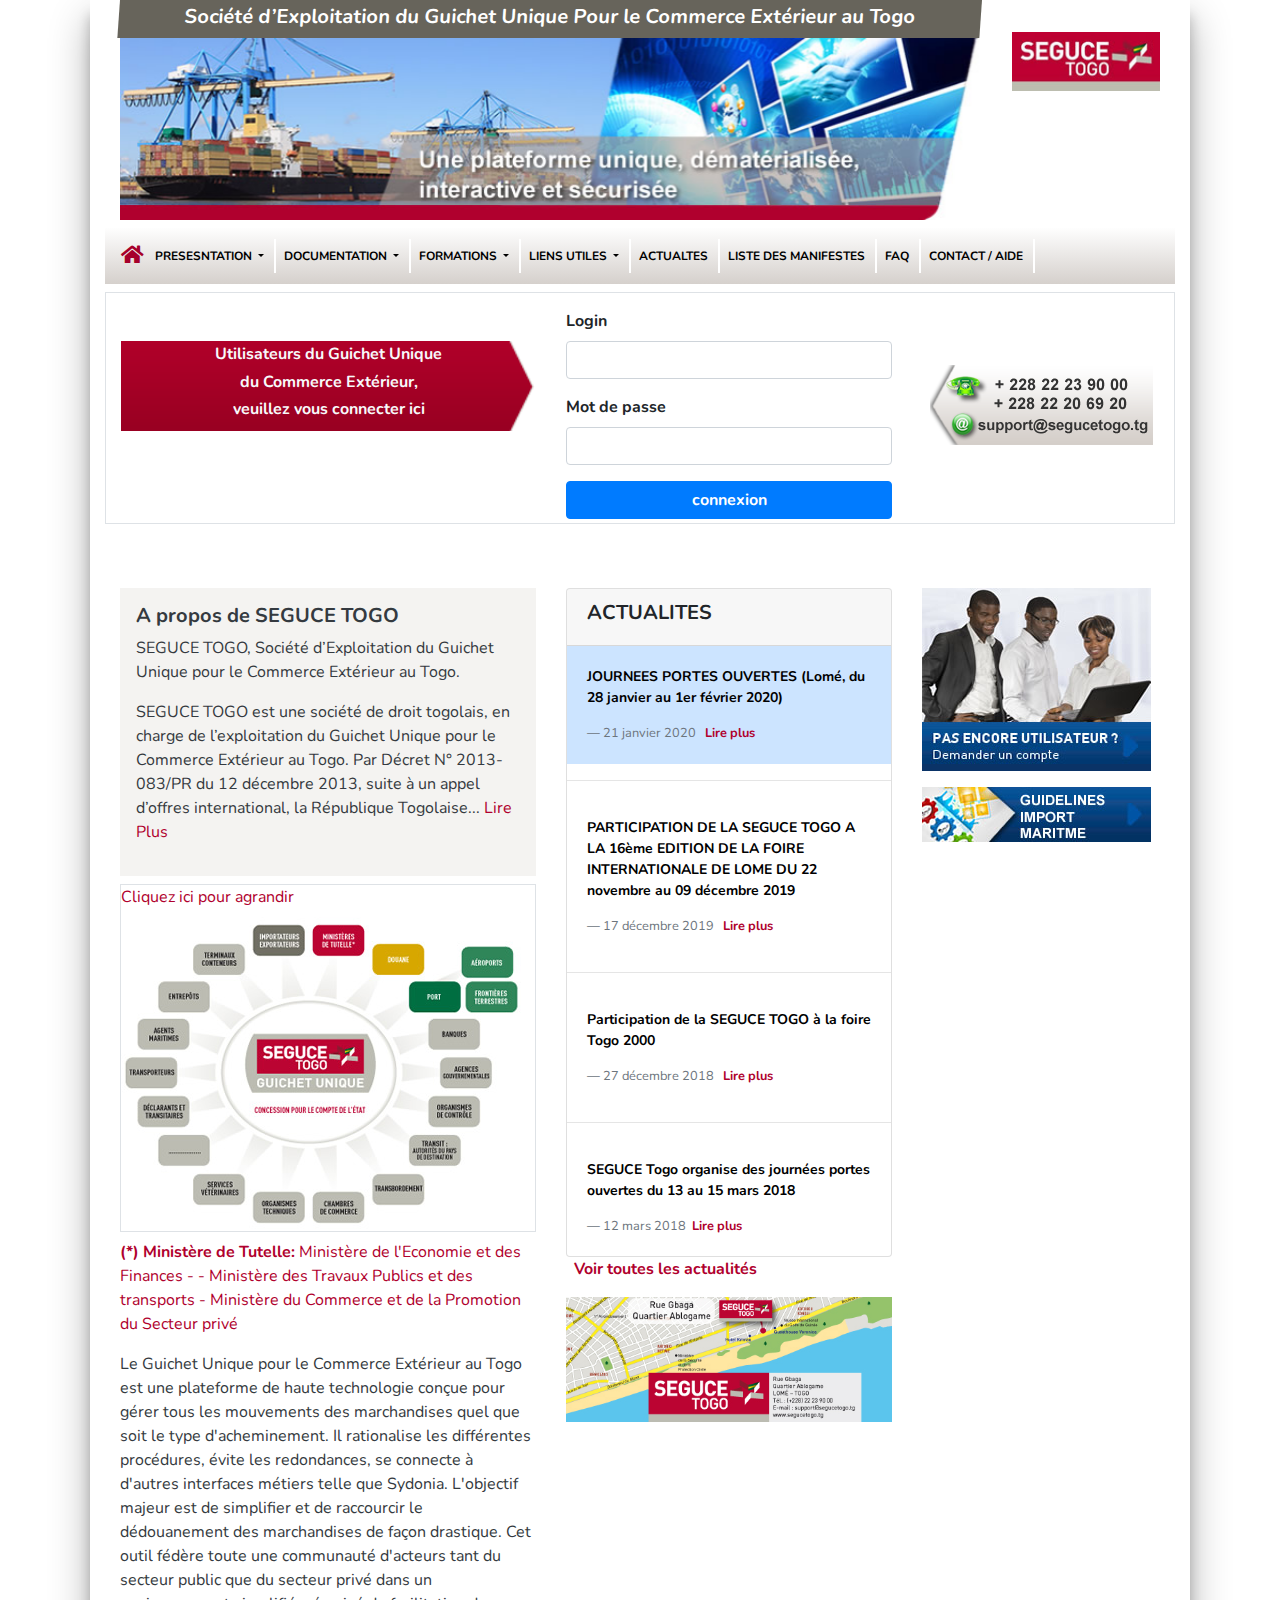
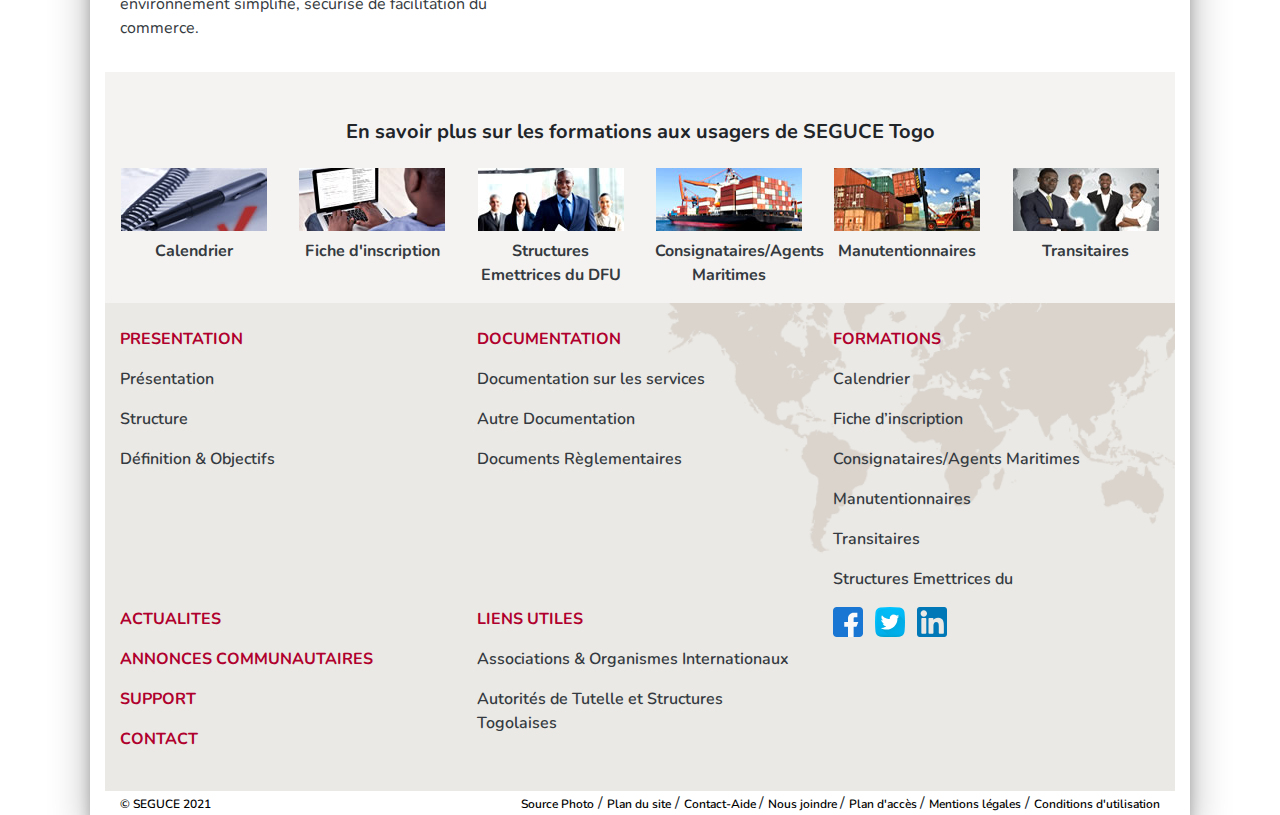
==== commit d9618bab: "Setting up index page" ====
--- a/index.html
+++ b/index.html
@@ -178,7 +178,7 @@
 
         <section class="">
             <div class="container-fluid">
-                <div class="row ">
+                <div class="row row border border-radius-one pb-1">
                     <div class="col-md-5  ">
                         <div class=" text-light section_3_content p-1 mt-5 text-center">
                             <h6 class="font-weight-bold">Utilisateurs du Guichet Unique </h6>
--- a/bootstrap/css/mystyle.css
+++ b/bootstrap/css/mystyle.css
@@ -246,4 +246,9 @@
 .theme__color{
     color: #b0002d !important;
     text-decoration-color:#b0002d;;
+}
+blockquote p{
+    font-weight: 700;
+    font-size: 14px;
+    color: black;
 }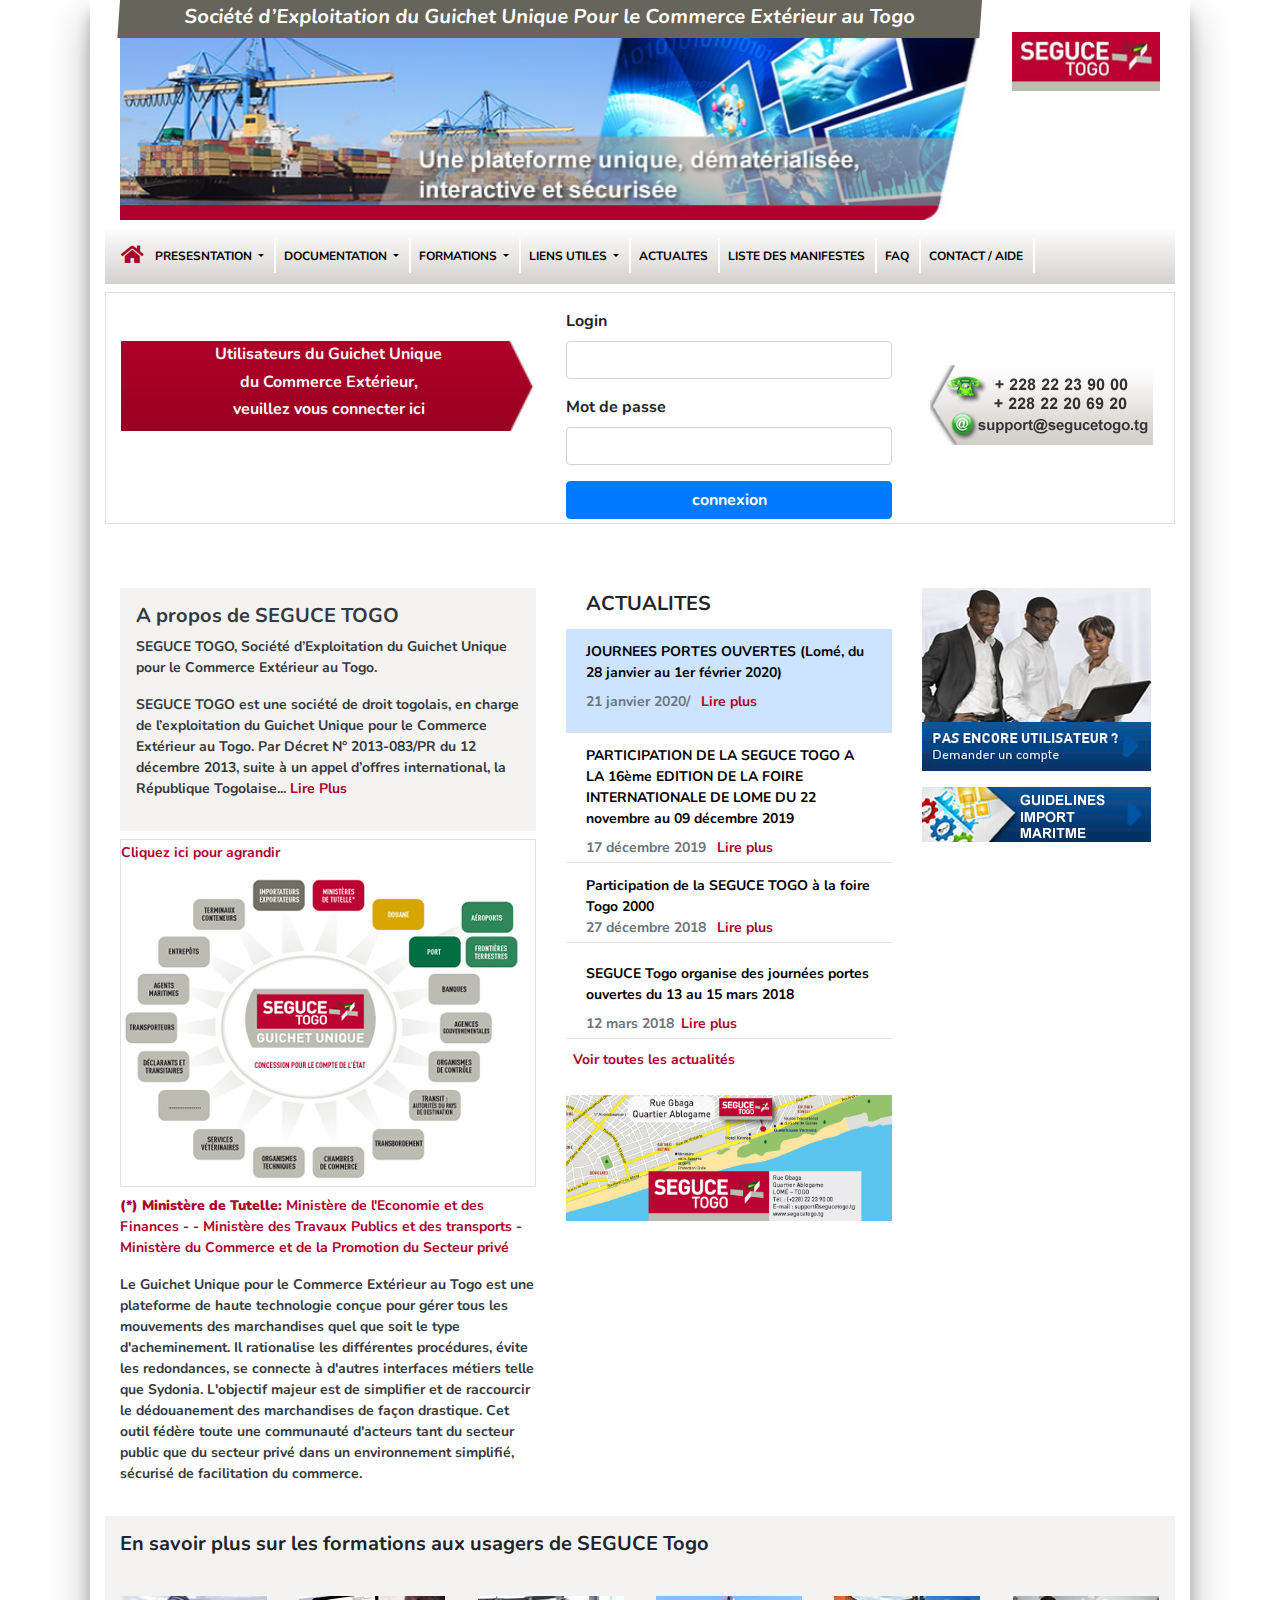
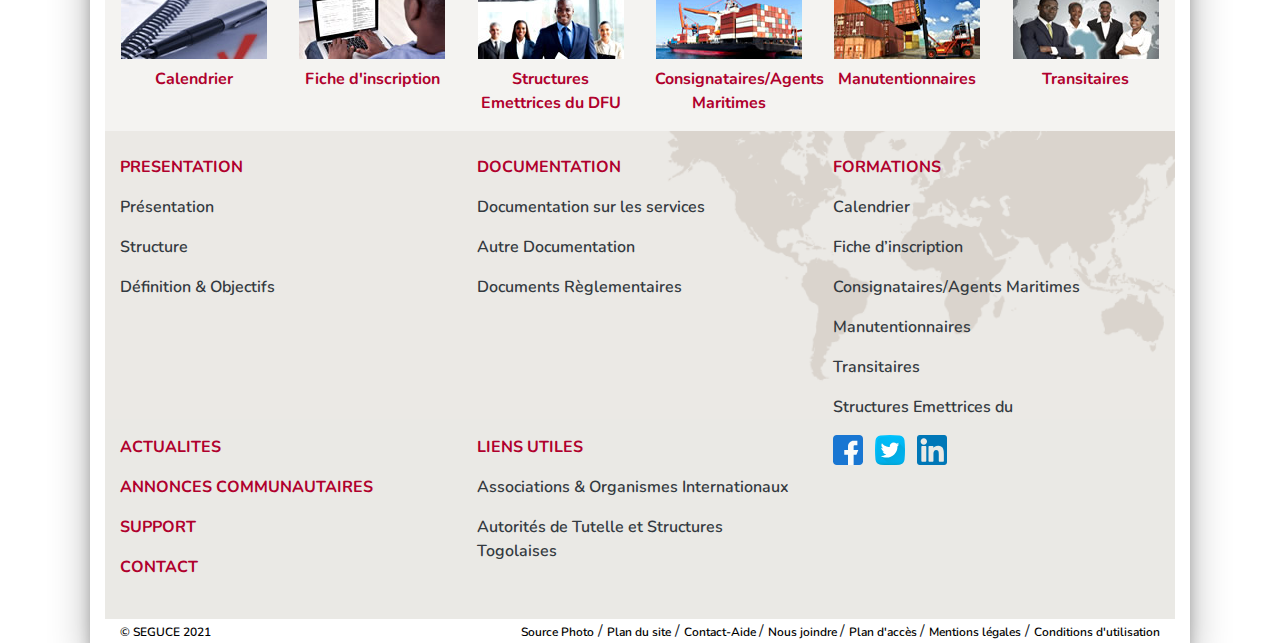
==== commit a55d9ef6: "Home page updated" ====
--- a/index.html
+++ b/index.html
@@ -3,14 +3,14 @@
 
 <head>
     <meta charset="UTF-8">
-    <title>Document</title>
+    <title>SEGUCETOGO</title>
 </head>
 <link rel="icon" href="bootstrap/assets/favicon.png">
 <link rel="stylesheet" href="bootstrap/css/bootstrap.min.css">
 
 <link rel="stylesheet" href="bootstrap/font/css/all.css">
 <link rel="preconnect" href="https://fonts.gstatic.com">
-<link href="https://fonts.googleapis.com/css2?family=Nunito:wght@200&display=swap" rel="stylesheet">
+<link href="https://fonts.googleapis.com/css?family=Nunito:200,600" rel="stylesheet">
 <link rel="stylesheet" href="bootstrap/css/mystyle.css">
 
 <body>
@@ -82,12 +82,12 @@
                                 PRESESNTATION
                             </a>
                             <div class="dropdown-menu" aria-labelledby="navbarDropdown">
-                                <a class="dropdown-item nav-link"
+                                <a class="dropdown-item nav-link card__fonts"
                                     href="https://segucetogo.tg/?Presentation">Présentation</a>
                                 <div class="dropdown-divider"></div>
-                                <a class="dropdown-item nav-link" href="https://segucetogo.tg/?Structure">Structure</a>
-                                <div class="dropdown-divider"></div>
-                                <a class="dropdown-item nav-link"
+                                <a class="dropdown-item nav-link card__fonts" href="https://segucetogo.tg/?Structure">Structure</a>
+                                <div class="dropdown-divider"></div>
+                                <a class="dropdown-item nav-link card__fonts"
                                     href="https://segucetogo.tg/?Definition-Objectifs">Définition & Objectifs</a>
                             </div>
                         </li>
@@ -97,14 +97,14 @@
                                 DOCUMENTATION
                             </a>
                             <div class="dropdown-menu" aria-labelledby="navbarDropdown">
-                                <a class="dropdown-item nav-link"
+                                <a class="dropdown-item nav-link card__fonts"
                                     href="https://segucetogo.tg/?-Documentation-sur-les-services-">Documentation sur les
                                     services</a>
                                 <div class="dropdown-divider"></div>
-                                <a class="dropdown-item nav-link"
+                                <a class="dropdown-item nav-link card__fonts"
                                     href="https://segucetogo.tg/?-Autre-Documentation-">Autre Documentation</a>
                                 <div class="dropdown-divider"></div>
-                                <a class="dropdown-item nav-link"
+                                <a class="dropdown-item nav-link card__fonts"
                                     href="https://segucetogo.tg/?-Documents-Reglementaires-">Documents
                                     Règlementaires</a>
                             </div>
@@ -115,22 +115,23 @@
                                 FORMATIONS
                             </a>
                             <div class="dropdown-menu" aria-labelledby="navbarDropdown">
-                                <a class="dropdown-item nav-link"
+                                <a class="dropdown-item nav-link card__fonts"
                                     href="https://segucetogo.tg/?Calendrier">Calendrier</a>
                                 <div class="dropdown-divider"></div>
-                                <a class="dropdown-item nav-link"
+                                <a class="dropdown-item nav-link card__fonts"
                                     href="https://segucetogo.tg/?Fiche-d-inscription">Fiche d’inscription</a>
                                 <div class="dropdown-divider"></div>
-                                <a class="dropdown-item nav-link"
+                                <a class="dropdown-item nav-link card__fonts"
                                     href="https://segucetogo.tg/?Consignataires-Agents-Maritimes">Consignataires/Agents
                                     Maritimes</a>
-                                <a class="dropdown-item nav-link"
+                                    <div class="dropdown-divider"></div>
+                                <a class="dropdown-item nav-link card__fonts"
                                     href="https://segucetogo.tg/?Manutentionnaires">Manutentionnaires</a>
                                 <div class="dropdown-divider"></div>
-                                <a class="dropdown-item nav-link"
+                                <a class="dropdown-item nav-link card__fonts"
                                     href="https://segucetogo.tg/?Transitaires">Transitaires</a>
                                 <div class="dropdown-divider"></div>
-                                <a class="dropdown-item nav-link"
+                                <a class="dropdown-item nav-link card__fonts"
                                     href="https://segucetogo.tg/?Structures-Emettrices-du-DFU">Structures Emettrices du
                                     DFU</a>
 
@@ -143,12 +144,12 @@
                                 LIENS UTILES
                             </a>
                             <div class="dropdown-menu" aria-labelledby="navbarDropdown">
-                                <a class="dropdown-item nav-link"
+                                <a class="dropdown-item nav-link card__fonts"
                                     href="https://segucetogo.tg/?-Autorites-de-Tutelle-et-Structures-">Autorités de
                                     Tutelle et Structures Togolaises</a>
                                 <div class="dropdown-divider"></div>
 
-                                <a class="dropdown-item nav-link"
+                                <a class="dropdown-item nav-link card__fonts"
                                     href="https://segucetogo.tg/?-Associations-Organismes-">Associations & Organismes
                                     Internationaux</a>
                             </div>
@@ -226,12 +227,12 @@
                 <div class="row">
                     <div class="col-md-5">
                         <div class="section_4_content p-3 text-dark mt-5" style="background-color: #F4F3F1">
-                            <h5 class="font-weight-bold">A propos de SEGUCE TOGO</h5>
-                            <p>
+                            <h5 class="font-weight-bold ">A propos de SEGUCE TOGO</h5 >
+                            <p class="card__fonts">
                                 SEGUCE TOGO, Société d’Exploitation du Guichet Unique pour le Commerce Extérieur au
                                 Togo.
                             </p>
-                            <p>
+                            <p class="card__fonts">
                                 SEGUCE TOGO est une société de droit togolais, en charge de l’exploitation du Guichet
                                 Unique pour le Commerce Extérieur au Togo. Par Décret N° 2013-083/PR du 12 décembre
                                 2013, suite à un appel d’offres international, la République Togolaise... <a
@@ -239,18 +240,18 @@
                             </p>
                         </div>
                         <div class="section_4_image text-left border my-2 theme__color">
-                            <a href="" class="theme__color">Cliquez ici pour agrandir</a>
+                            <a href="" class="theme__color card__fonts">Cliquez ici pour agrandir</a>
                             <img src="bootstrap/assets/SchemaGuichetUnique_Togo-470.jpg" class="img-fluid " alt="">
                         </div>
 
                         <div class="section_4_content  text-dark ">
-                            <p class="theme__color">
+                            <p class="theme__color card__fonts">
                              <strong>(*) Ministère de Tutelle:</strong>  Ministère de l'Economie et des Finances - - Ministère des
                                 Travaux Publics et des transports - Ministère du Commerce et de la Promotion du Secteur
                                 privé
                             </p>
 
-                            <p>
+                            <p class="card__fonts">
                                 Le Guichet Unique pour le Commerce Extérieur au Togo est une plateforme de haute
                                 technologie conçue pour gérer tous les mouvements des marchandises quel que soit le type
                                 d'acheminement. Il rationalise les différentes procédures, évite les redondances, se
@@ -264,52 +265,54 @@
 
                     </div>
                     <div class="col-md-4">
-                        <div class="card mt-5">
-                            <div class="card-header">
+                        <div class="card border-0 mt-5">
+                            <div class="card-header my-n2 actualites_header">
                                 <h5 class="font-weight-bold">ACTUALITES</h5>
                             </div>
-                            <div class="card-body actualties_one">
+                            <div class="card-body border-bottom actualties_one">
                                 <blockquote class=" mb-0">
-                                    <p>JOURNEES PORTES OUVERTES (Lomé, du 28 janvier au 1er février 2020)</p>
-                                    <footer class="blockquote-footer">21 janvier 2020 <a
+                                    <p class="mt-n2">JOURNEES PORTES OUVERTES (Lomé, du 28 janvier au 1er février 2020)</p>
+                                    <footer class=" card__fonts mt-n2 text-muted">21 janvier 2020/ <a
                                             href="https://segucetogo.tg/?JOURNEES-PORTES-OUVERTES-Lome-du-28-janvier-au-1er-fevrier-2020"
-                                            class="blog_anchor">Lire plus</a></footer>
+                                            class="blog_anchor theme__color">Lire plus</a></footer>
                                 </blockquote>
                             </div>
 
-                            <hr>
-
-                            <div class="card-body">
+                            
+
+                            <div class="card-body border-bottom">
                                 <blockquote class=" mb-0">
-                                    <p>PARTICIPATION DE LA SEGUCE TOGO A LA 16ème EDITION DE LA FOIRE INTERNATIONALE DE
+                                    <p class="mt-n2">PARTICIPATION DE LA SEGUCE TOGO A LA 16ème EDITION DE LA FOIRE INTERNATIONALE DE
                                         LOME DU 22 novembre au 09 décembre 2019</p>
-                                    <footer class="blockquote-footer">17 décembre 2019 <a
+                                    <footer class=" card__fonts mt-n2 mb-n3 text-muted">17 décembre 2019 <a
                                             href="https://segucetogo.tg/?PARTICIPATION-DE-LA-SEGUCE-TOGO-A-LA-16eme-EDITION-DE-LA-FOIRE-INTERNATIONALE"
-                                            class="blog_anchor">Lire plus</a></footer>
+                                            class="blog_anchor theme__color">Lire plus</a></footer>
                                 </blockquote>
                             </div>
-                            <hr>
-                            <div class="card-body">
+                            
+                            <div class="card-body border-bottom">
                                 <blockquote class=" mb-0">
-                                    <p>Participation de la SEGUCE TOGO à la foire Togo 2000</p>
-                                    <footer class="blockquote-footer">27 décembre 2018 <a
+                                    <p class="mt-n2">Participation de la SEGUCE TOGO à la foire Togo 2000</p>
+                                    <footer class=" card__fonts my-n3 mb-n3 text-muted">27 décembre 2018 <a
                                             href="https://segucetogo.tg/?PARTICIPATION-DE-LA-SEGUCE-TOGO-A-LA-FOIRE-TOGO-2000"
-                                            class="blog_anchor">Lire plus</a></footer>
+                                            class="blog_anchor theme__color">Lire plus</a></footer>
                                 </blockquote>
                             </div>
-                            <hr>
-                            <div class="card-body">
+                            
+                            <div class="card-body border-bottom">
                                 <blockquote class=" mb-0">
                                     <p>SEGUCE Togo organise des journées portes ouvertes du 13 au 15 mars 2018</p>
-                                    <footer class="blockquote-footer">12 mars 2018<a
+                                    <footer class="card__fonts mt-n2 mb-n3 text-muted">12 mars 2018<a
                                             href="https://segucetogo.tg/?SEGUCE-Togo-organise-des-journees-portes-ouvertes-du-13-au-15-mars-2018"
-                                            class="blog_anchor">Lire plus</a></footer>
+                                            class="blog_anchor theme__color">Lire plus</a></footer>
                                 </blockquote>
                             </div>
 
                         </div>
-                        <a href="https://segucetogo.tg/?-Actualites-" class="blog_anchor"> Voir toutes les actualités
-                        </a>
+                        <div class="py-2">
+                        <a href="https://segucetogo.tg/?-Actualites-" class="blog_anchor theme__color card__fonts"> Voir toutes les actualités
+                        </a>
+                        </div>
 
                         <div class="section_4_image text-center">
                             <img src="bootstrap/assets/plan-seguce2.jpg" class="img-fluid mt-3" alt="">
@@ -336,20 +339,20 @@
         <section style="background-color: #F4F3F1">
             <div class="container">
                 <div class="row">
-                    <div class="col-md-12 mt-4 text-center">
-                        <div class="main-heading text-center my-4">
+                    <div class="col-md-12">
+                        <div class="main-heading  my-3">
                             <h5 class=" font-weight-bold">En savoir plus sur les formations aux usagers de SEGUCE Togo
                             </h5>
                         </div>
                     </div>
                     <div class="col-md-2">
-                        <a href="https://segucetogo.tg/?Calendrier">
+                        <a href="https://segucetogo.tg/?Calendrier" class="blog_anchor">
                             <div class="feature_1">
                                 <div class="feature_img text-center">
                                     <img src="bootstrap/assets/calendrier.jpg" class="text-center" alt="">
                                 </div>
                                 <div class="feature_content text-center">
-                                    <p class="text-dark pt-2 font-weight-bold">
+                                    <p class="text-dark pt-2 theme__color font-weight-bold">
                                         Calendrier
                                     </p>
                                 </div>
@@ -357,13 +360,13 @@
                         </a>
                     </div>
                     <div class="col-md-2">
-                        <a href="https://segucetogo.tg/?Fiche-d-inscription">
+                        <a href="https://segucetogo.tg/?Fiche-d-inscription" class="blog_anchor">
                             <div class="feature_1">
                                 <div class="feature_img text-center">
                                     <img src="bootstrap/assets/commissionnaires-en-douanes.jpg" alt="">
                                 </div>
                                 <div class="feature_content text-center">
-                                    <p class="text-dark pt-2 font-weight-bold">
+                                    <p class="text-dark pt-2 theme__color font-weight-bold">
                                         Fiche d'inscription
                                     </p>
                                 </div>
@@ -371,13 +374,13 @@
                         </a>
                     </div>
                     <div class="col-md-2">
-                        <a href="https://segucetogo.tg/?Structures-Emettrices-du-DFU">
+                        <a href="https://segucetogo.tg/?Structures-Emettrices-du-DFU" class="blog_anchor">
                             <div class="feature_1">
                                 <div class="feature_img text-center">
                                     <img src="bootstrap/assets/commissionnaires.jpg" alt="">
                                 </div>
                                 <div class="feature_content text-center">
-                                    <p class="text-dark pt-2 font-weight-bold">
+                                    <p class="text-dark pt-2 theme__color font-weight-bold">
                                         Structures Emettrices du DFU
                                     </p>
                                 </div>
@@ -385,13 +388,13 @@
                         </a>
                     </div>
                     <div class="col-md-2">
-                        <a href="https://segucetogo.tg/?Consignataires-Agents-Maritimes">
+                        <a href="https://segucetogo.tg/?Consignataires-Agents-Maritimes" class="blog_anchor">
                             <div class="feature_1">
                                 <div class="feature_img text-center">
                                     <img src="bootstrap/assets/pics-formation1.jpg" alt="">
                                 </div>
                                 <div class="feature_content text-center">
-                                    <p class="text-dark pt-2 font-weight-bold">
+                                    <p class="text-dark pt-2 theme__color font-weight-bold">
                                         Consignataires/Agents Maritimes
                                     </p>
                                 </div>
@@ -399,13 +402,13 @@
                         </a>
                     </div>
                     <div class="col-md-2">
-                        <a href="https://segucetogo.tg/?Manutentionnaires">
+                        <a href="https://segucetogo.tg/?Manutentionnaires" class="blog_anchor">
                             <div class="feature_1">
                                 <div class="feature_img text-center">
                                     <img src="bootstrap/assets/manutentionnaires.jpg" alt="">
                                 </div>
                                 <div class="feature_content text-center">
-                                    <p class="text-dark pt-2 font-weight-bold">
+                                    <p class="text-dark pt-2 theme__color font-weight-bold">
                                         Manutentionnaires
                                     </p>
                                 </div>
@@ -413,13 +416,13 @@
                         </a>
                     </div>
                     <div class="col-md-2">
-                        <a href="https://segucetogo.tg/?Transitaires">
+                        <a href="https://segucetogo.tg/?Transitaires" class="blog_anchor">
                             <div class="feature_1">
                                 <div class="feature_img text-center">
                                     <img src="bootstrap/assets/transitaires.jpg" alt="">
                                 </div>
                                 <div class="feature_content text-center">
-                                    <p class="text-dark pt-2 font-weight-bold">
+                                    <p class="text-dark pt-2 theme__color font-weight-bold">
                                         Transitaires
                                     </p>
                                 </div>
--- a/bootstrap/css/mystyle.css
+++ b/bootstrap/css/mystyle.css
@@ -96,6 +96,12 @@
     padding-right: 10px;
     padding-left: .5rem;
 }
+.dropdown-menu{
+    background: #C6BFB7;
+}
+.dropdown-item:hover{
+    background: transparent
+}
 
 /*navbar ends*/
 
@@ -117,7 +123,9 @@
 .card_custom {
     min-height: 200px;
 
-
+}
+.actualites_header{
+    background-color: white
 }
 
 .blog_anchor {
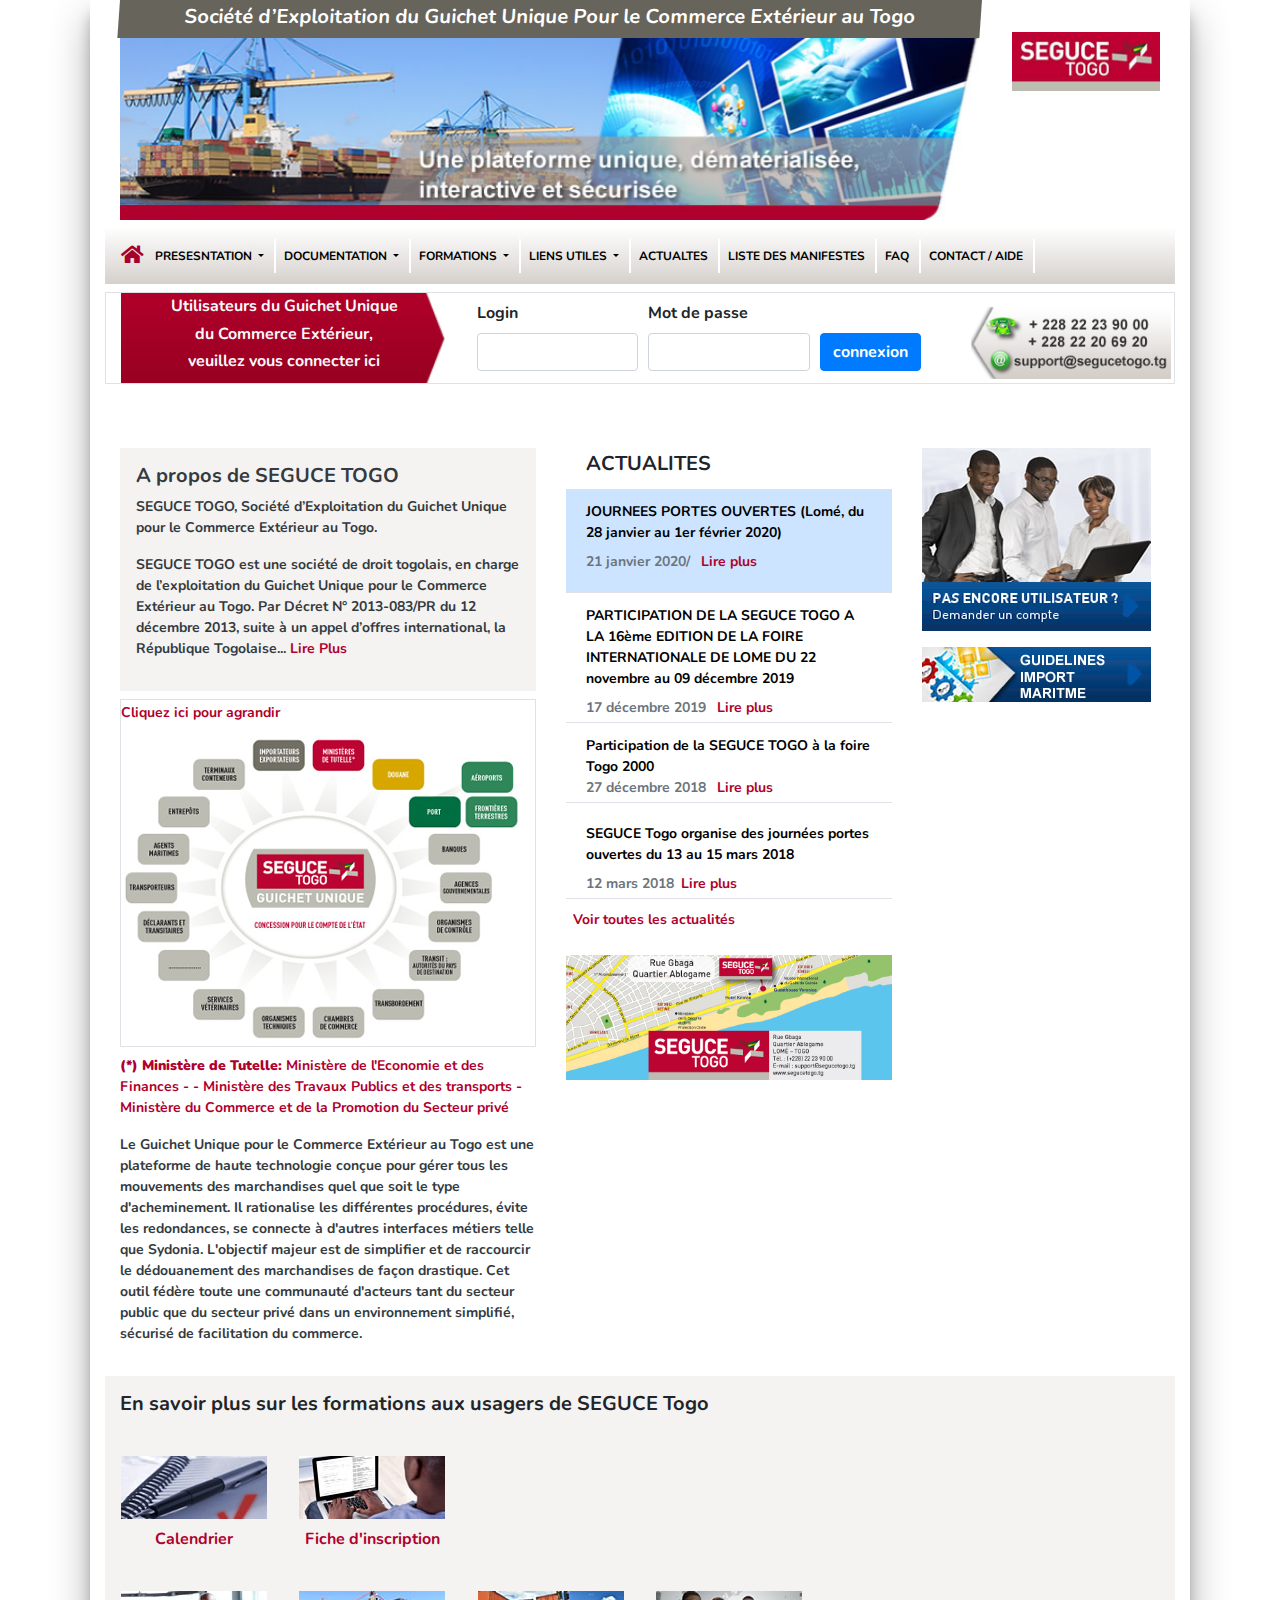
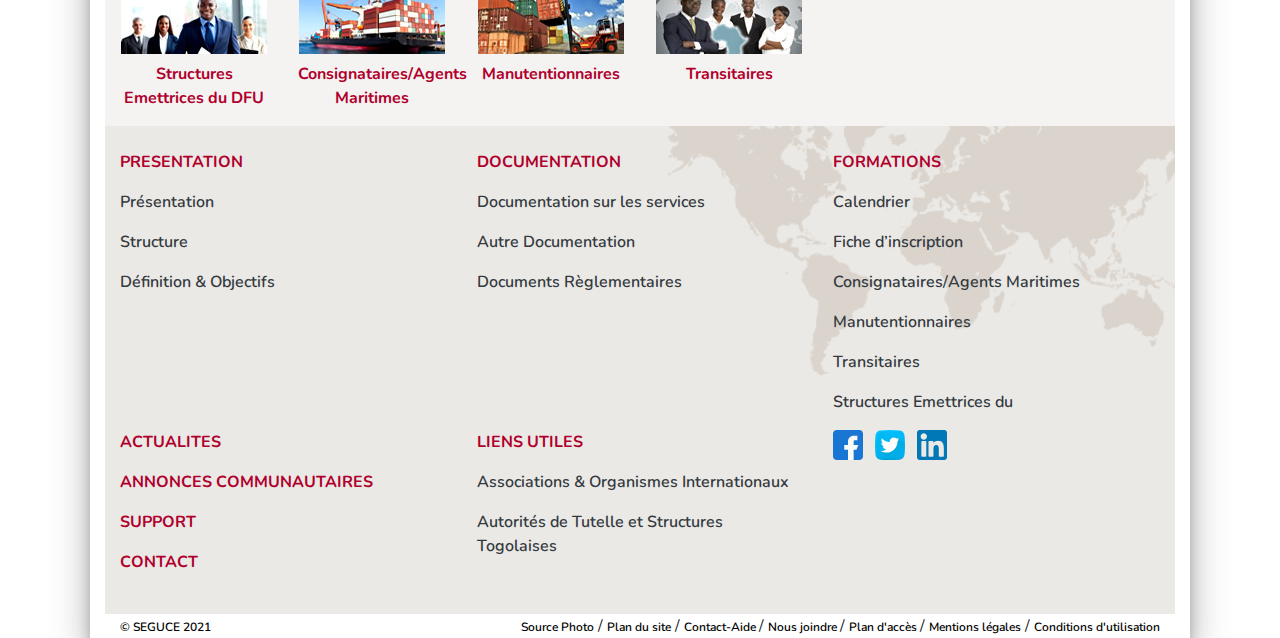
==== commit a78e9b56: "changes complete" ====
--- a/index.html
+++ b/index.html
@@ -177,11 +177,11 @@
         </section>
 
 
-        <section class="">
-            <div class="container-fluid">
-                <div class="row row border border-radius-one pb-1">
-                    <div class="col-md-5  ">
-                        <div class=" text-light section_3_content p-1 mt-5 text-center">
+       <section class="">
+            <div class="container-fluid border border-radius-one ">
+                <div class="row ">
+                    <div class="col-md-4">
+                        <div class=" text-light section_3_content p-1 text-center">
                             <h6 class="font-weight-bold">Utilisateurs du Guichet Unique </h6>
                             <h6 class="font-weight-bold">du Commerce Extérieur,</h6>
                             <h6 class="font-weight-bold">veuillez vous connecter ici</h6>
@@ -189,6 +189,29 @@
                         </div>
 
                     </div>
+
+                    <div class="col-md-6 my-2">
+                        <form>
+                            <div class="form-row">
+                               
+                                <div class="col">
+                                   <label for="exampleInputEmail1" class="font-weight-bold">Login</label>
+                                    <input type="text" class="form-control" placeholder="">
+                                </div>
+                                <div class="col">
+                                   <label for="exampleInputPassword1" class="font-weight-bold">Mot de passe</label>
+                                    <input type="text" class="form-control" placeholder="">
+                                </div>
+                                 <div class="col mt-2">
+                                   
+                                    <button type="submit "
+                                    class="btn btn-primary mt-4 font-weight-bold">connexion
+                                    </button>
+                                </div>
+                            </div>
+                        </form>
+                    </div>
+                    <!--
                     <div class="col-md-4">
                         <div class="myform  pt-3">
                             <form>
@@ -208,11 +231,11 @@
                             </form>
                         </div>
                     </div>
-                    <div class="col-md-3 mt-4 ">
-                        <div class=" text-dark text-right p-5 ">
-
-                            <img src="bootstrap/assets/section-3-left-arrow.png" class="img-fluid custom_contact"
-                                alt="">
+-->
+                    <div class="col-md-2 ">
+                        <div class=" text-dark text-  ">
+
+                            <img src="bootstrap/assets/section-3-left-arrow.png" class="custom_contact" alt="">
 
                         </div>
 
@@ -220,6 +243,7 @@
                 </div>
             </div>
         </section>
+
 
 
         <section class="my-3">
@@ -345,11 +369,11 @@
                             </h5>
                         </div>
                     </div>
-                    <div class="col-md-2">
-                        <a href="https://segucetogo.tg/?Calendrier" class="blog_anchor">
+                    <div class="col-md-3 col-lg-2">
+                        <a href="https://segucetogo.tg/?Calendrier" class="  blog_anchor">
                             <div class="feature_1">
                                 <div class="feature_img text-center">
-                                    <img src="bootstrap/assets/calendrier.jpg" class="text-center" alt="">
+                                    <img src="bootstrap/assets/calendrier.jpg" class="text-center " alt="">
                                 </div>
                                 <div class="feature_content text-center">
                                     <p class="text-dark pt-2 theme__color font-weight-bold">
@@ -359,7 +383,7 @@
                             </div>
                         </a>
                     </div>
-                    <div class="col-md-2">
+                    <div class="col-md-3 col-lg-2">
                         <a href="https://segucetogo.tg/?Fiche-d-inscription" class="blog_anchor">
                             <div class="feature_1">
                                 <div class="feature_img text-center">
@@ -373,7 +397,9 @@
                             </div>
                         </a>
                     </div>
-                    <div class="col-md-2">
+                </div>
+                   <div class="row">
+                    <div class="col-md-3 col-lg-2">
                         <a href="https://segucetogo.tg/?Structures-Emettrices-du-DFU" class="blog_anchor">
                             <div class="feature_1">
                                 <div class="feature_img text-center">
@@ -387,7 +413,7 @@
                             </div>
                         </a>
                     </div>
-                    <div class="col-md-2">
+                    <div class="col-md-3 col-lg-2">
                         <a href="https://segucetogo.tg/?Consignataires-Agents-Maritimes" class="blog_anchor">
                             <div class="feature_1">
                                 <div class="feature_img text-center">
@@ -401,7 +427,7 @@
                             </div>
                         </a>
                     </div>
-                    <div class="col-md-2">
+                    <div class="col-md-3 col-lg-2">
                         <a href="https://segucetogo.tg/?Manutentionnaires" class="blog_anchor">
                             <div class="feature_1">
                                 <div class="feature_img text-center">
@@ -415,7 +441,7 @@
                             </div>
                         </a>
                     </div>
-                    <div class="col-md-2">
+                    <div class="col-md-3 col-lg-2">
                         <a href="https://segucetogo.tg/?Transitaires" class="blog_anchor">
                             <div class="feature_1">
                                 <div class="feature_img text-center">
--- a/bootstrap/css/mystyle.css
+++ b/bootstrap/css/mystyle.css
@@ -113,11 +113,22 @@
     background-repeat: no-repeat;
     background-size: 100% 100%
 }
-
 .custom_contact {
-    max-width: 200%;
+    max-width: 135%;
     position: relative;
     left: -40px;
+    padding-top: 14px;
+    
+}
+@media screen and (max-width:767px){
+.custom_contact {
+    max-width: 100%;
+    position: relative;
+    left: 0px;
+    padding-top: 10px;
+    text-align: center
+    
+}
 }
 
 .card_custom {
@@ -140,6 +151,9 @@
 
 .actualties_one {
     background-color: #CCE4FF;
+}
+.breadcrumb{
+    background-color: white;
 }
 
 #footer {
@@ -196,6 +210,9 @@
     max-width: 20px;
     color: white
 }
+.contact_custom_jumbotron{
+    background-color: #C8C8C8;
+}
 
 /*page 2 contact end*/
 
@@ -259,4 +276,7 @@
     font-weight: 700;
     font-size: 14px;
     color: black;
+}
+.border_custom_contact{
+    border:1px solid #007BFF;
 }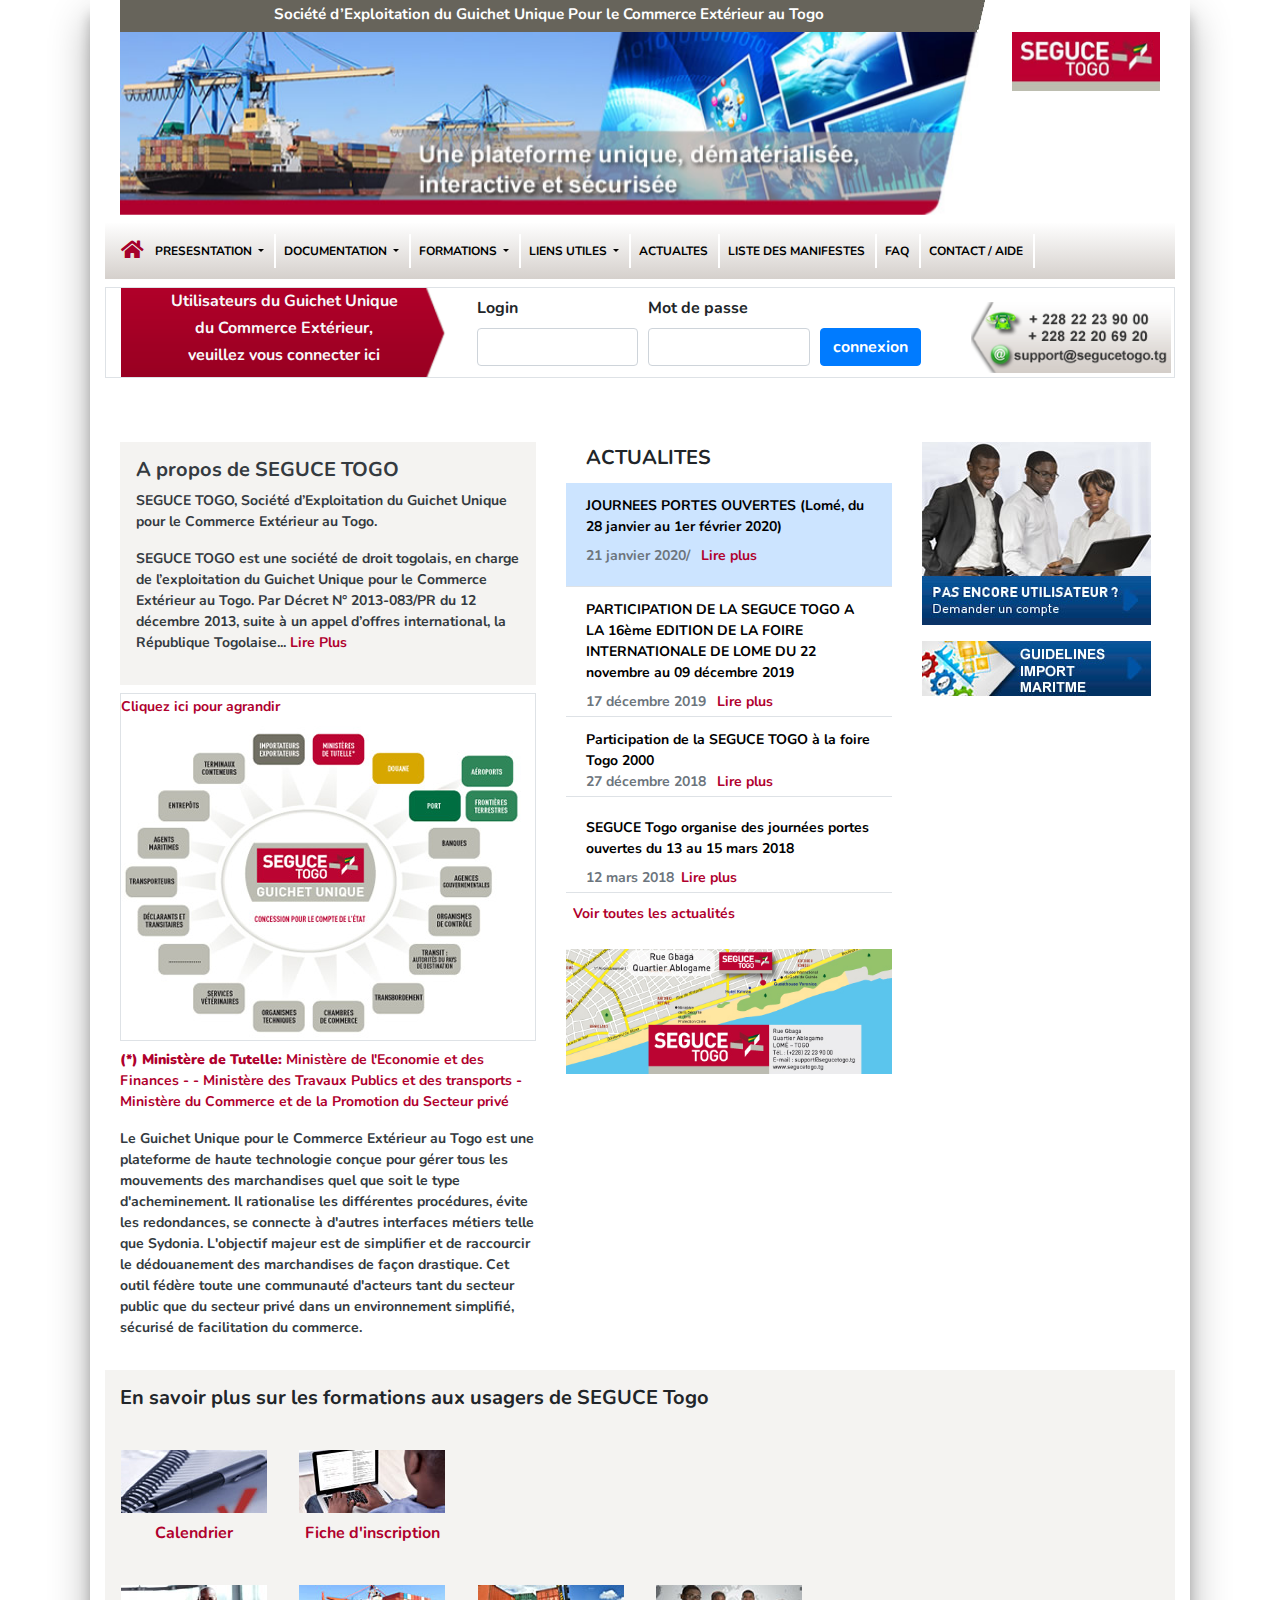
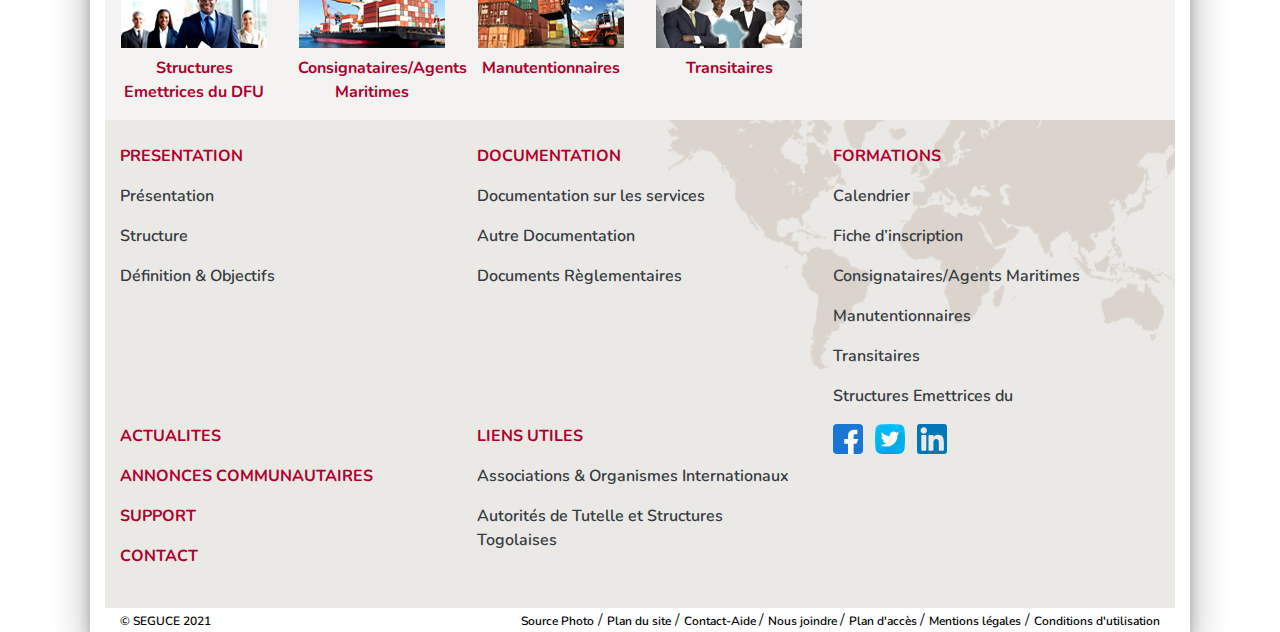
==== commit 5c3beb7a: "Homepage Updates" ====
--- a/index.html
+++ b/index.html
@@ -20,8 +20,8 @@
             <div class="container-fluid">
                 <div class="row">
                     <div class="col-10">
-                        <div class="jumbotron text-center">
-                            <h5 class="font-weight-bold pt-1">Société d’Exploitation du Guichet Unique Pour le Commerce
+                        <div class="jumbotron text-center custom__strap">
+                            <h5 class="font-weight-bold pt-1 text-center f__size">Société d’Exploitation du Guichet Unique Pour le Commerce
                                 Extérieur au Togo</h5>
                         </div>
                         <div id="carouselExampleSlidesOnly" class="carousel slide" data-ride="carousel">
@@ -193,7 +193,7 @@
                     <div class="col-md-6 my-2">
                         <form>
                             <div class="form-row">
-                               
+
                                 <div class="col">
                                    <label for="exampleInputEmail1" class="font-weight-bold">Login</label>
                                     <input type="text" class="form-control" placeholder="">
@@ -203,7 +203,7 @@
                                     <input type="text" class="form-control" placeholder="">
                                 </div>
                                  <div class="col mt-2">
-                                   
+
                                     <button type="submit "
                                     class="btn btn-primary mt-4 font-weight-bold">connexion
                                     </button>
@@ -302,7 +302,7 @@
                                 </blockquote>
                             </div>
 
-                            
+
 
                             <div class="card-body border-bottom">
                                 <blockquote class=" mb-0">
@@ -313,7 +313,7 @@
                                             class="blog_anchor theme__color">Lire plus</a></footer>
                                 </blockquote>
                             </div>
-                            
+
                             <div class="card-body border-bottom">
                                 <blockquote class=" mb-0">
                                     <p class="mt-n2">Participation de la SEGUCE TOGO à la foire Togo 2000</p>
@@ -322,7 +322,7 @@
                                             class="blog_anchor theme__color">Lire plus</a></footer>
                                 </blockquote>
                             </div>
-                            
+
                             <div class="card-body border-bottom">
                                 <blockquote class=" mb-0">
                                     <p>SEGUCE Togo organise des journées portes ouvertes du 13 au 15 mars 2018</p>
--- a/bootstrap/css/mystyle.css
+++ b/bootstrap/css/mystyle.css
@@ -16,7 +16,7 @@
     background-color: #67645B;
     border-radius: 0px;
     color: white;
-    transform: skewX(-4deg);
+    transform: skewX(0deg);
     transform-origin: left top;
 }
 
@@ -118,7 +118,7 @@
     position: relative;
     left: -40px;
     padding-top: 14px;
-    
+
 }
 @media screen and (max-width:767px){
 .custom_contact {
@@ -127,7 +127,7 @@
     left: 0px;
     padding-top: 10px;
     text-align: center
-    
+
 }
 }
 
@@ -279,4 +279,21 @@
 }
 .border_custom_contact{
     border:1px solid #007BFF;
+}
+.custom__strap{
+    width:99.5%;
+    position: relative;
+}
+.custom__strap::after{
+    content: url('../assets/strap-right.jpg');
+    position: absolute;
+    right: -8px;
+    top: 0;
+
+}
+.f__size{
+    font-size: .95em !important;
+    display: flex;
+    justify-content: center;
+    align-items: center;
 }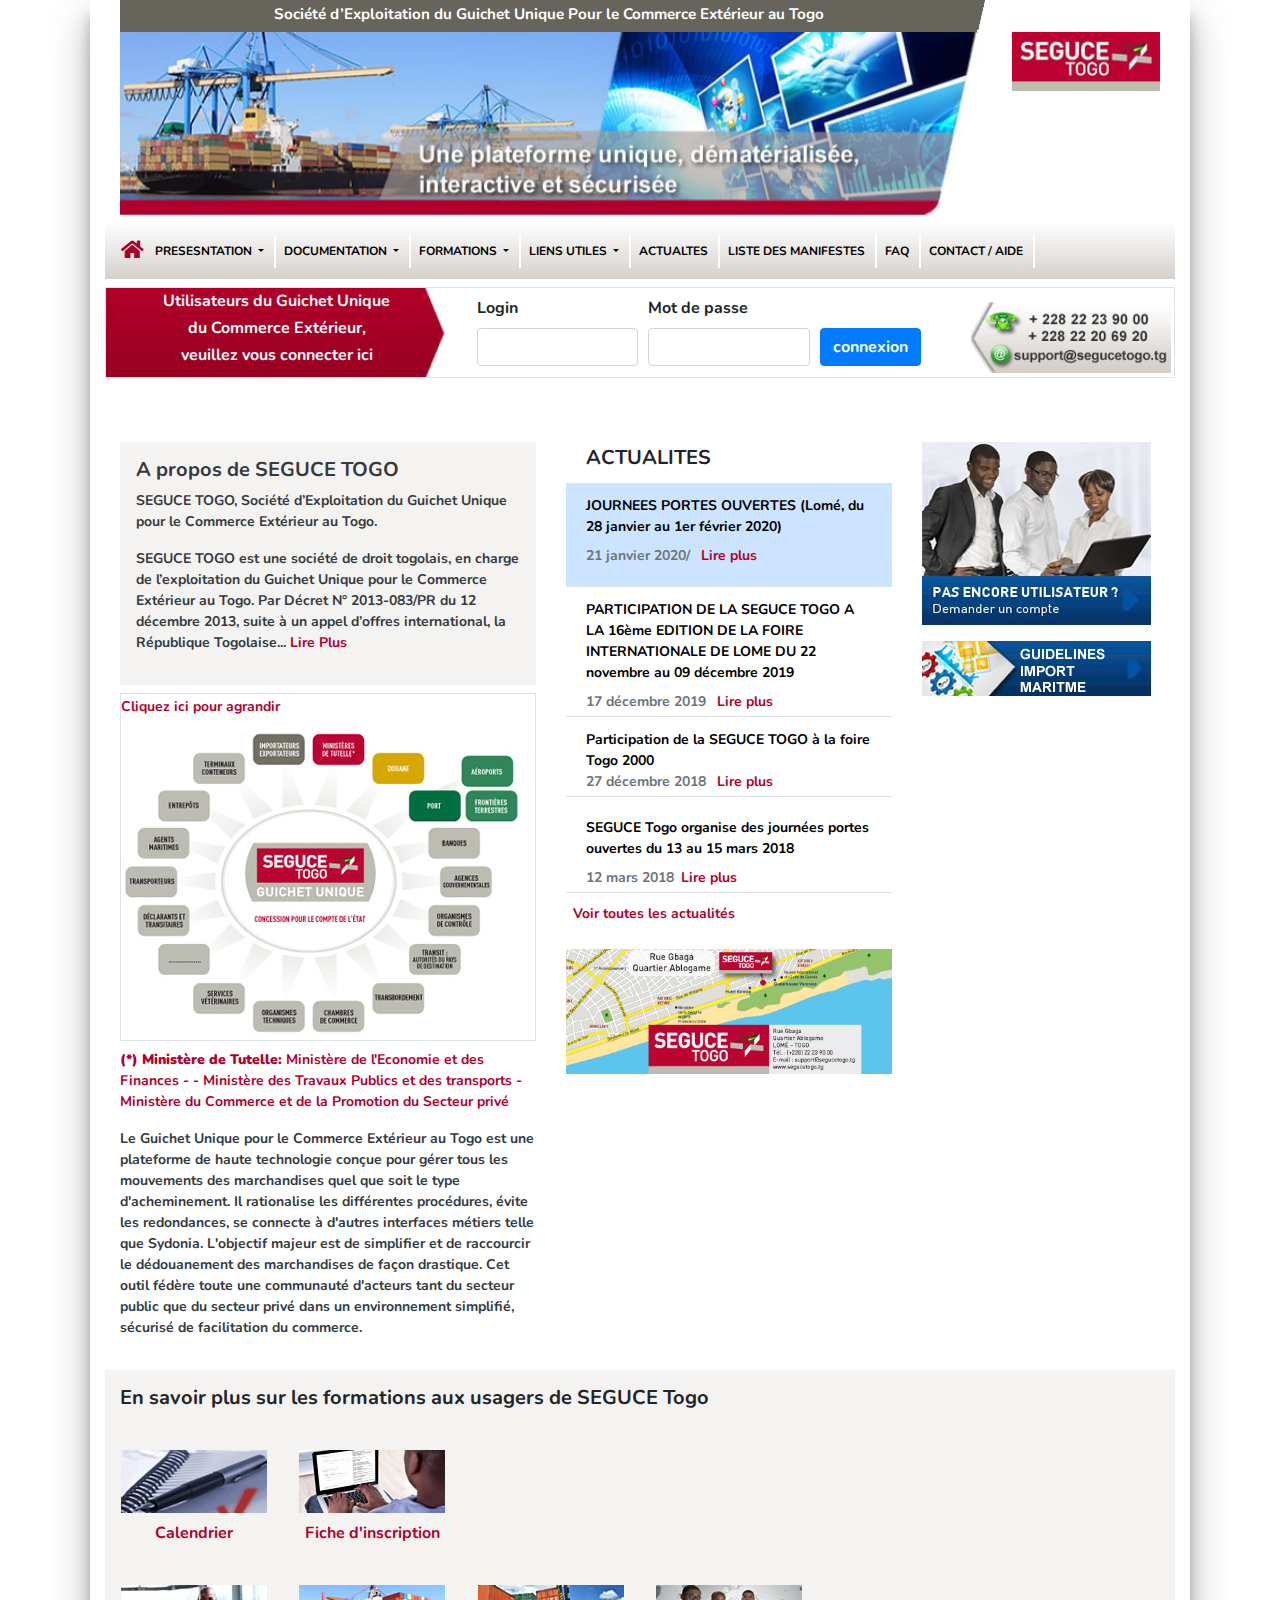
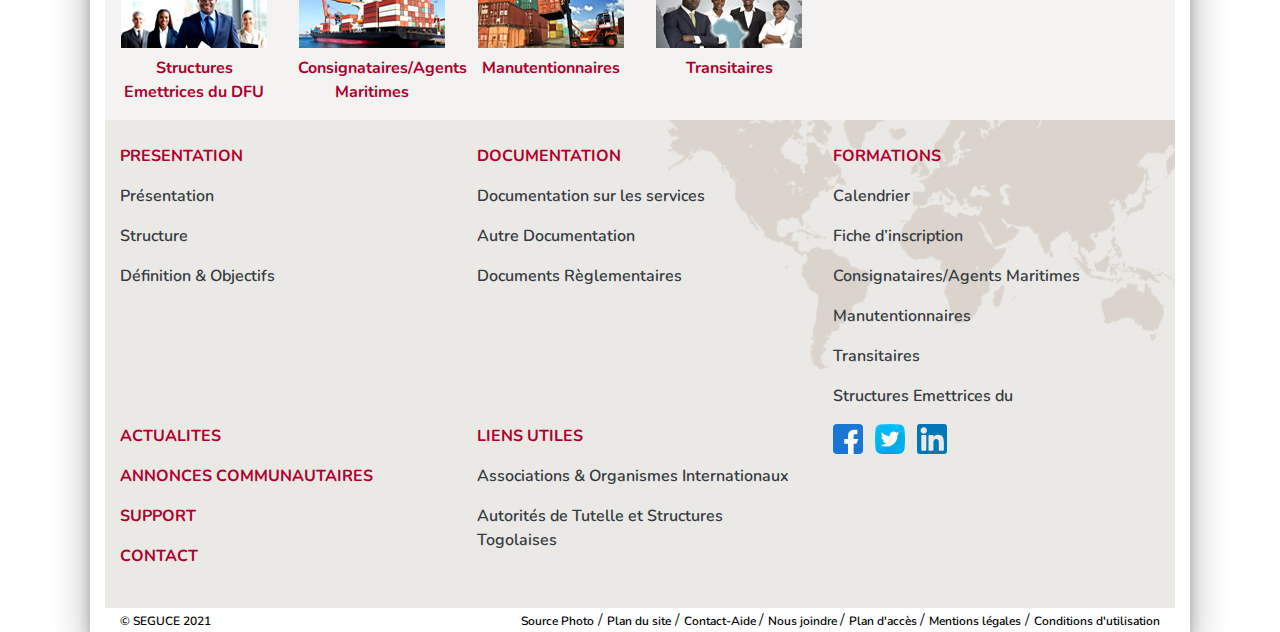
==== commit b06ca351: "Box & Hover Changes" ====
--- a/index.html
+++ b/index.html
@@ -180,7 +180,7 @@
        <section class="">
             <div class="container-fluid border border-radius-one ">
                 <div class="row ">
-                    <div class="col-md-4">
+                    <div class="col-md-4 pl-0">
                         <div class=" text-light section_3_content p-1 text-center">
                             <h6 class="font-weight-bold">Utilisateurs du Guichet Unique </h6>
                             <h6 class="font-weight-bold">du Commerce Extérieur,</h6>
--- a/bootstrap/css/mystyle.css
+++ b/bootstrap/css/mystyle.css
@@ -296,4 +296,7 @@
     display: flex;
     justify-content: center;
     align-items: center;
+}
+.footer_subcontent p:hover{
+color:#A6002B;
 }